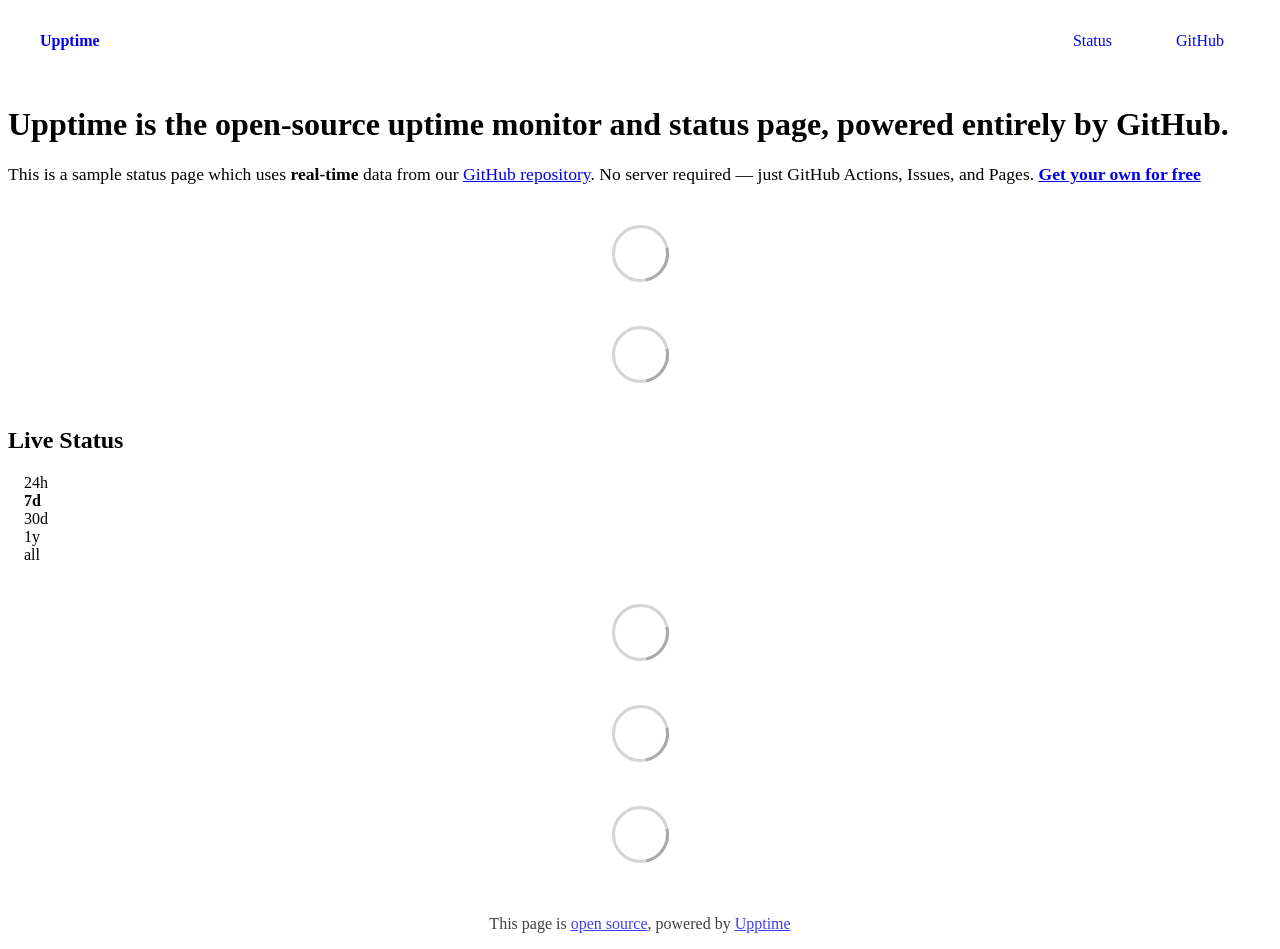
==== index.html @ 38c6c162 "Initialize gh-pages" ====
<!DOCTYPE html> <html lang=en> <head> <meta charset=utf-8> <meta content="width=device-width,initial-scale=1" name=viewport> <meta content=#333333 name=theme-color> <base href=/ > <link href=manifest.json rel=manifest crossorigin=use-credentials> <script>__SAPPER__={baseUrl:"",preloaded:[void 0,{}]};if('serviceWorker' in navigator)navigator.serviceWorker.register('/service-worker.js');(function(){try{eval("async function x(){}");var main="/client/client.cb2ce152.js"}catch(e){main="/client/legacy/client.206c30a7.js"};var s=document.createElement("script");try{new Function("if(0)import('')")();s.src=main;s.type="module";s.crossOrigin="use-credentials";}catch(e){s.src="/client/shimport@2.0.5.js";s.setAttribute("data-main",main);}document.head.appendChild(s);}());</script> <link href=client/client-31a52aa5.css rel=stylesheet><link href=client/createOctokit-a85f76c7.css rel=stylesheet><link href=client/index-b0b6455a.css rel=stylesheet> <title>Upptime</title> <script>// If `prefers-color-scheme` is not supported, fall back to light mode.
      // In this case, light.css will be downloaded with `highest` priority.
      if (typeof window !== "undefined" && typeof document !== "undefined" && "matchMedia" in window && window.matchMedia('(prefers-color-scheme: dark)').media === 'not all') {
        document.documentElement.style.display = 'none';
        document.head.insertAdjacentHTML(
          'beforeend',
          '<link rel="stylesheet" href={`${config.path}/themes/light.css`} onload="document.documentElement.style.display = \'\'">',
        );
      } </script> <link href=https://demo.upptime.js.org/themes/light.css rel=stylesheet media=(prefers-color-scheme:light)> <link href=https://demo.upptime.js.org/themes/dark.css rel=stylesheet media=(prefers-color-scheme:dark)><link href=https://demo.upptime.js.org/global.css rel=stylesheet><link href=https://raw.githubusercontent.com/upptime/upptime/master/assets/upptime-icon.svg rel=icon type=image/svg><link href=/logo-192.png rel=icon type=image/png> <link href=/client/client.cb2ce152.js rel=modulepreload as=script crossorigin=use-credentials><link href=/client/client-31a52aa5.css rel=preload as=style><link href=/client/index.ce250b01.js rel=modulepreload as=script crossorigin=use-credentials><link href=/client/createOctokit.9f2df773.js rel=modulepreload as=script crossorigin=use-credentials><link href=/client/inject_styles.803b7e80.js rel=modulepreload as=script crossorigin=use-credentials><link href=/client/createOctokit-a85f76c7.css rel=preload as=style><link href=/client/index-b0b6455a.css rel=preload as=style></head> <body> <div id=sapper> <nav class=svelte-a08hsz><div class="svelte-a08hsz container"><div><a href=https://demo.upptime.js.org class="svelte-a08hsz logo"><img alt="" class=svelte-a08hsz src=https://raw.githubusercontent.com/upptime/upptime.js.org/master/static/img/icon.svg> <div>Upptime</div></a></div> <ul class=svelte-a08hsz><li><a href=/ class=svelte-a08hsz target=_self aria-current=page>Status</a> <li><a href=https://github.com/upptime/upptime class=svelte-a08hsz target=_self>GitHub</a> </li> </ul></div> </nav> <main class=container> <header class=svelte-ngkazm><h1><strong>Upptime</strong> is the open-source uptime monitor and status page, powered entirely by GitHub.</h1> <p class="svelte-ngkazm lead">This is a sample status page which uses <strong>real-time</strong> data from our <a href=https://github.com/upptime/upptime>GitHub repository</a>. No server required — just GitHub Actions, Issues, and Pages. <a href=https://github.com/upptime/upptime><strong>Get your own for free</strong></a></header> <section class=svelte-8lnl4f><div class="svelte-68jxue loading"><svg class=svelte-68jxue height=38 stroke=#aaa width=38 xmlns=http://www.w3.org/2000/svg><g fill=none fill-rule=evenodd><g stroke-width=2 transform="translate(1 1)"><circle cx=18 cy=18 r=18 stroke-opacity=.5></circle><path d="M36 18c0-9.94-8.06-18-18-18"><animateTransform attributeName=transform dur=1s from="0 18 18" repeatCount=indefinite to="360 18 18" type=rotate></animateTransform></path></g></g></svg></div> </section> <section class=svelte-8lnl4f><div class="svelte-68jxue loading"><svg class=svelte-68jxue height=38 stroke=#aaa width=38 xmlns=http://www.w3.org/2000/svg><g fill=none fill-rule=evenodd><g stroke-width=2 transform="translate(1 1)"><circle cx=18 cy=18 r=18 stroke-opacity=.5></circle><path d="M36 18c0-9.94-8.06-18-18-18"><animateTransform attributeName=transform dur=1s from="0 18 18" repeatCount=indefinite to="360 18 18" type=rotate></animateTransform></path></g></g></svg></div> </section> <div class="svelte-fqsq6s f changed"><h2>Live Status</h2> <form class="svelte-fqsq6s f r"><div><input class=svelte-fqsq6s id=data_day name=d type=radio value=day><label class=svelte-fqsq6s for=data_day>24h</label></div> <div><input class=svelte-fqsq6s id=data_week name=d type=radio value=week checked><label class=svelte-fqsq6s for=data_week>7d</label></div> <div><input class=svelte-fqsq6s id=data_month name=d type=radio value=month><label class=svelte-fqsq6s for=data_month>30d</label></div> <div><input class=svelte-fqsq6s id=data_year name=d type=radio value=year><label class=svelte-fqsq6s for=data_year>1y</label></div> <div><input class=svelte-fqsq6s id=data_all name=d type=radio value=all><label class=svelte-fqsq6s for=data_all>all</label></div></form></div> <section class="svelte-fqsq6s live-status"><div class="svelte-68jxue loading"><svg class=svelte-68jxue height=38 stroke=#aaa width=38 xmlns=http://www.w3.org/2000/svg><g fill=none fill-rule=evenodd><g stroke-width=2 transform="translate(1 1)"><circle cx=18 cy=18 r=18 stroke-opacity=.5></circle><path d="M36 18c0-9.94-8.06-18-18-18"><animateTransform attributeName=transform dur=1s from="0 18 18" repeatCount=indefinite to="360 18 18" type=rotate></animateTransform></path></g></g></svg></div> </section> <section><div class="svelte-68jxue loading"><svg class=svelte-68jxue height=38 stroke=#aaa width=38 xmlns=http://www.w3.org/2000/svg><g fill=none fill-rule=evenodd><g stroke-width=2 transform="translate(1 1)"><circle cx=18 cy=18 r=18 stroke-opacity=.5></circle><path d="M36 18c0-9.94-8.06-18-18-18"><animateTransform attributeName=transform dur=1s from="0 18 18" repeatCount=indefinite to="360 18 18" type=rotate></animateTransform></path></g></g></svg></div> </section> <section><div class="svelte-68jxue loading"><svg class=svelte-68jxue height=38 stroke=#aaa width=38 xmlns=http://www.w3.org/2000/svg><g fill=none fill-rule=evenodd><g stroke-width=2 transform="translate(1 1)"><circle cx=18 cy=18 r=18 stroke-opacity=.5></circle><path d="M36 18c0-9.94-8.06-18-18-18"><animateTransform attributeName=transform dur=1s from="0 18 18" repeatCount=indefinite to="360 18 18" type=rotate></animateTransform></path></g></g></svg></div></section></main> <footer class=svelte-jbr799><p>This page is <a href=https://github.com/upptime/upptime>open source</a>, powered by <a href=https://upptime.js.org>Upptime</a></p> </footer></div> <script> try {
        if (typeof window !== "undefined" && window.navigator && navigator.serviceWorker) {
          navigator.serviceWorker.getRegistrations().then(function (registrations) {
            for (let registration of registrations) {
              registration.unregister();
            }
          });
        }
        if (typeof window !== "undefined" && "caches" in window) {
          caches.keys().then(function (keyList) {
            return Promise.all(
              keyList.map(function (key) {
                return caches.delete(key);
              })
            );
          });
        }
      } catch (error) {} </script>
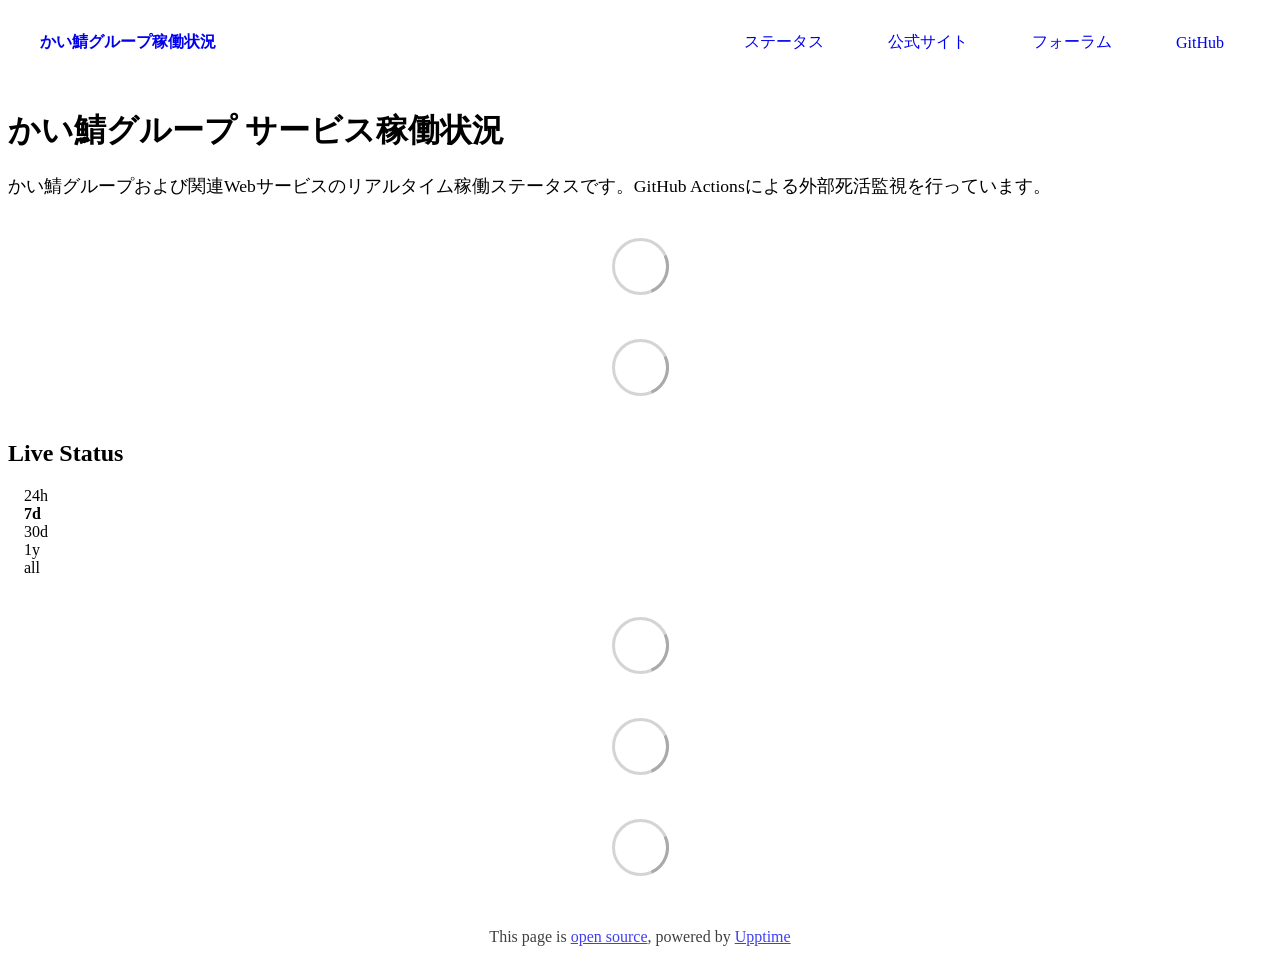
==== commit 846b80ca: "deploy: 289911c2d3d0921950e927e73926562efce02625" ====
--- a/index.html
+++ b/index.html
@@ -1,4 +1,4 @@
-<!DOCTYPE html> <html lang=en> <head> <meta charset=utf-8> <meta content="width=device-width,initial-scale=1" name=viewport> <meta content=#333333 name=theme-color> <base href=/ > <link href=manifest.json rel=manifest crossorigin=use-credentials> <script>__SAPPER__={baseUrl:"",preloaded:[void 0,{}]};if('serviceWorker' in navigator)navigator.serviceWorker.register('/service-worker.js');(function(){try{eval("async function x(){}");var main="/client/client.cb2ce152.js"}catch(e){main="/client/legacy/client.206c30a7.js"};var s=document.createElement("script");try{new Function("if(0)import('')")();s.src=main;s.type="module";s.crossOrigin="use-credentials";}catch(e){s.src="/client/shimport@2.0.5.js";s.setAttribute("data-main",main);}document.head.appendChild(s);}());</script> <link href=client/client-31a52aa5.css rel=stylesheet><link href=client/createOctokit-a85f76c7.css rel=stylesheet><link href=client/index-b0b6455a.css rel=stylesheet> <title>Upptime</title> <script>// If `prefers-color-scheme` is not supported, fall back to light mode.
+<!DOCTYPE html> <html lang=en> <head> <meta charset=utf-8> <meta content="width=device-width,initial-scale=1" name=viewport> <meta content=#333333 name=theme-color> <base href=/ > <link href=manifest.json rel=manifest crossorigin=use-credentials> <script>__SAPPER__={baseUrl:"",preloaded:[void 0,{}]};if('serviceWorker' in navigator)navigator.serviceWorker.register('/service-worker.js');(function(){try{eval("async function x(){}");var main="/client/client.0c1a3794.js"}catch(e){main="/client/legacy/client.a9c2f6bb.js"};var s=document.createElement("script");try{new Function("if(0)import('')")();s.src=main;s.type="module";s.crossOrigin="use-credentials";}catch(e){s.src="/client/shimport@2.0.5.js";s.setAttribute("data-main",main);}document.head.appendChild(s);}());</script> <link href=client/client-31a52aa5.css rel=stylesheet><link href=client/createOctokit-a85f76c7.css rel=stylesheet><link href=client/index-b0b6455a.css rel=stylesheet> <title>かい鯖グループ稼働状況</title> <script>// If `prefers-color-scheme` is not supported, fall back to light mode.
       // In this case, light.css will be downloaded with `highest` priority.
       if (typeof window !== "undefined" && typeof document !== "undefined" && "matchMedia" in window && window.matchMedia('(prefers-color-scheme: dark)').media === 'not all') {
         document.documentElement.style.display = 'none';
@@ -6,7 +6,7 @@
           'beforeend',
           '<link rel="stylesheet" href={`${config.path}/themes/light.css`} onload="document.documentElement.style.display = \'\'">',
         );
-      } </script> <link href=https://demo.upptime.js.org/themes/light.css rel=stylesheet media=(prefers-color-scheme:light)> <link href=https://demo.upptime.js.org/themes/dark.css rel=stylesheet media=(prefers-color-scheme:dark)><link href=https://demo.upptime.js.org/global.css rel=stylesheet><link href=https://raw.githubusercontent.com/upptime/upptime/master/assets/upptime-icon.svg rel=icon type=image/svg><link href=/logo-192.png rel=icon type=image/png> <link href=/client/client.cb2ce152.js rel=modulepreload as=script crossorigin=use-credentials><link href=/client/client-31a52aa5.css rel=preload as=style><link href=/client/index.ce250b01.js rel=modulepreload as=script crossorigin=use-credentials><link href=/client/createOctokit.9f2df773.js rel=modulepreload as=script crossorigin=use-credentials><link href=/client/inject_styles.803b7e80.js rel=modulepreload as=script crossorigin=use-credentials><link href=/client/createOctokit-a85f76c7.css rel=preload as=style><link href=/client/index-b0b6455a.css rel=preload as=style></head> <body> <div id=sapper> <nav class=svelte-a08hsz><div class="svelte-a08hsz container"><div><a href=https://demo.upptime.js.org class="svelte-a08hsz logo"><img alt="" class=svelte-a08hsz src=https://raw.githubusercontent.com/upptime/upptime.js.org/master/static/img/icon.svg> <div>Upptime</div></a></div> <ul class=svelte-a08hsz><li><a href=/ class=svelte-a08hsz target=_self aria-current=page>Status</a> <li><a href=https://github.com/upptime/upptime class=svelte-a08hsz target=_self>GitHub</a> </li> </ul></div> </nav> <main class=container> <header class=svelte-ngkazm><h1><strong>Upptime</strong> is the open-source uptime monitor and status page, powered entirely by GitHub.</h1> <p class="svelte-ngkazm lead">This is a sample status page which uses <strong>real-time</strong> data from our <a href=https://github.com/upptime/upptime>GitHub repository</a>. No server required — just GitHub Actions, Issues, and Pages. <a href=https://github.com/upptime/upptime><strong>Get your own for free</strong></a></header> <section class=svelte-8lnl4f><div class="svelte-68jxue loading"><svg class=svelte-68jxue height=38 stroke=#aaa width=38 xmlns=http://www.w3.org/2000/svg><g fill=none fill-rule=evenodd><g stroke-width=2 transform="translate(1 1)"><circle cx=18 cy=18 r=18 stroke-opacity=.5></circle><path d="M36 18c0-9.94-8.06-18-18-18"><animateTransform attributeName=transform dur=1s from="0 18 18" repeatCount=indefinite to="360 18 18" type=rotate></animateTransform></path></g></g></svg></div> </section> <section class=svelte-8lnl4f><div class="svelte-68jxue loading"><svg class=svelte-68jxue height=38 stroke=#aaa width=38 xmlns=http://www.w3.org/2000/svg><g fill=none fill-rule=evenodd><g stroke-width=2 transform="translate(1 1)"><circle cx=18 cy=18 r=18 stroke-opacity=.5></circle><path d="M36 18c0-9.94-8.06-18-18-18"><animateTransform attributeName=transform dur=1s from="0 18 18" repeatCount=indefinite to="360 18 18" type=rotate></animateTransform></path></g></g></svg></div> </section> <div class="svelte-fqsq6s f changed"><h2>Live Status</h2> <form class="svelte-fqsq6s f r"><div><input class=svelte-fqsq6s id=data_day name=d type=radio value=day><label class=svelte-fqsq6s for=data_day>24h</label></div> <div><input class=svelte-fqsq6s id=data_week name=d type=radio value=week checked><label class=svelte-fqsq6s for=data_week>7d</label></div> <div><input class=svelte-fqsq6s id=data_month name=d type=radio value=month><label class=svelte-fqsq6s for=data_month>30d</label></div> <div><input class=svelte-fqsq6s id=data_year name=d type=radio value=year><label class=svelte-fqsq6s for=data_year>1y</label></div> <div><input class=svelte-fqsq6s id=data_all name=d type=radio value=all><label class=svelte-fqsq6s for=data_all>all</label></div></form></div> <section class="svelte-fqsq6s live-status"><div class="svelte-68jxue loading"><svg class=svelte-68jxue height=38 stroke=#aaa width=38 xmlns=http://www.w3.org/2000/svg><g fill=none fill-rule=evenodd><g stroke-width=2 transform="translate(1 1)"><circle cx=18 cy=18 r=18 stroke-opacity=.5></circle><path d="M36 18c0-9.94-8.06-18-18-18"><animateTransform attributeName=transform dur=1s from="0 18 18" repeatCount=indefinite to="360 18 18" type=rotate></animateTransform></path></g></g></svg></div> </section> <section><div class="svelte-68jxue loading"><svg class=svelte-68jxue height=38 stroke=#aaa width=38 xmlns=http://www.w3.org/2000/svg><g fill=none fill-rule=evenodd><g stroke-width=2 transform="translate(1 1)"><circle cx=18 cy=18 r=18 stroke-opacity=.5></circle><path d="M36 18c0-9.94-8.06-18-18-18"><animateTransform attributeName=transform dur=1s from="0 18 18" repeatCount=indefinite to="360 18 18" type=rotate></animateTransform></path></g></g></svg></div> </section> <section><div class="svelte-68jxue loading"><svg class=svelte-68jxue height=38 stroke=#aaa width=38 xmlns=http://www.w3.org/2000/svg><g fill=none fill-rule=evenodd><g stroke-width=2 transform="translate(1 1)"><circle cx=18 cy=18 r=18 stroke-opacity=.5></circle><path d="M36 18c0-9.94-8.06-18-18-18"><animateTransform attributeName=transform dur=1s from="0 18 18" repeatCount=indefinite to="360 18 18" type=rotate></animateTransform></path></g></g></svg></div></section></main> <footer class=svelte-jbr799><p>This page is <a href=https://github.com/upptime/upptime>open source</a>, powered by <a href=https://upptime.js.org>Upptime</a></p> </footer></div> <script> try {
+      } </script> <link href=https://status.kaisaba.net/themes/light.css rel=stylesheet media=(prefers-color-scheme:light)> <link href=https://status.kaisaba.net/themes/dark.css rel=stylesheet media=(prefers-color-scheme:dark)><link href=https://status.kaisaba.net/global.css rel=stylesheet><link href=https://raw.githubusercontent.com/upptime/upptime/master/assets/upptime-icon.svg rel=icon type=image/svg><link href=/logo-192.png rel=icon type=image/png> <link href=/client/client.0c1a3794.js rel=modulepreload as=script crossorigin=use-credentials><link href=/client/client-31a52aa5.css rel=preload as=style><link href=/client/index.7dce96eb.js rel=modulepreload as=script crossorigin=use-credentials><link href=/client/createOctokit.a8f90a62.js rel=modulepreload as=script crossorigin=use-credentials><link href=/client/inject_styles.803b7e80.js rel=modulepreload as=script crossorigin=use-credentials><link href=/client/createOctokit-a85f76c7.css rel=preload as=style><link href=/client/index-b0b6455a.css rel=preload as=style></head> <body> <div id=sapper> <nav class=svelte-a08hsz><div class="svelte-a08hsz container"><div><a href=https://status.kaisaba.net class="svelte-a08hsz logo"><img alt="" class=svelte-a08hsz src=https://raw.githubusercontent.com/upptime/upptime.js.org/master/static/img/icon.svg> <div>かい鯖グループ稼働状況</div></a></div> <ul class=svelte-a08hsz><li><a href=/ class=svelte-a08hsz target=_self aria-current=page>ステータス</a> <li><a href=https://kaisaba.net class=svelte-a08hsz target=_self>公式サイト</a> <li><a href=https://forum.kaisaba.net class=svelte-a08hsz target=_self>フォーラム</a> <li><a href=https://github.com/kaisaba-group/status class=svelte-a08hsz target=_self>GitHub</a> </li> </ul></div> </nav> <main class=container> <header class=svelte-ngkazm><h1><strong>かい鯖グループ サービス稼働状況</strong></h1> <p class="svelte-ngkazm lead">かい鯖グループおよび関連Webサービスのリアルタイム稼働ステータスです。GitHub Actionsによる外部死活監視を行っています。</header> <section class=svelte-8lnl4f><div class="svelte-68jxue loading"><svg class=svelte-68jxue height=38 stroke=#aaa width=38 xmlns=http://www.w3.org/2000/svg><g fill=none fill-rule=evenodd><g stroke-width=2 transform="translate(1 1)"><circle cx=18 cy=18 r=18 stroke-opacity=.5></circle><path d="M36 18c0-9.94-8.06-18-18-18"><animateTransform attributeName=transform dur=1s from="0 18 18" repeatCount=indefinite to="360 18 18" type=rotate></animateTransform></path></g></g></svg></div> </section> <section class=svelte-8lnl4f><div class="svelte-68jxue loading"><svg class=svelte-68jxue height=38 stroke=#aaa width=38 xmlns=http://www.w3.org/2000/svg><g fill=none fill-rule=evenodd><g stroke-width=2 transform="translate(1 1)"><circle cx=18 cy=18 r=18 stroke-opacity=.5></circle><path d="M36 18c0-9.94-8.06-18-18-18"><animateTransform attributeName=transform dur=1s from="0 18 18" repeatCount=indefinite to="360 18 18" type=rotate></animateTransform></path></g></g></svg></div> </section> <div class="svelte-fqsq6s f changed"><h2>Live Status</h2> <form class="svelte-fqsq6s f r"><div><input class=svelte-fqsq6s id=data_day name=d type=radio value=day><label class=svelte-fqsq6s for=data_day>24h</label></div> <div><input class=svelte-fqsq6s id=data_week name=d type=radio value=week checked><label class=svelte-fqsq6s for=data_week>7d</label></div> <div><input class=svelte-fqsq6s id=data_month name=d type=radio value=month><label class=svelte-fqsq6s for=data_month>30d</label></div> <div><input class=svelte-fqsq6s id=data_year name=d type=radio value=year><label class=svelte-fqsq6s for=data_year>1y</label></div> <div><input class=svelte-fqsq6s id=data_all name=d type=radio value=all><label class=svelte-fqsq6s for=data_all>all</label></div></form></div> <section class="svelte-fqsq6s live-status"><div class="svelte-68jxue loading"><svg class=svelte-68jxue height=38 stroke=#aaa width=38 xmlns=http://www.w3.org/2000/svg><g fill=none fill-rule=evenodd><g stroke-width=2 transform="translate(1 1)"><circle cx=18 cy=18 r=18 stroke-opacity=.5></circle><path d="M36 18c0-9.94-8.06-18-18-18"><animateTransform attributeName=transform dur=1s from="0 18 18" repeatCount=indefinite to="360 18 18" type=rotate></animateTransform></path></g></g></svg></div> </section> <section><div class="svelte-68jxue loading"><svg class=svelte-68jxue height=38 stroke=#aaa width=38 xmlns=http://www.w3.org/2000/svg><g fill=none fill-rule=evenodd><g stroke-width=2 transform="translate(1 1)"><circle cx=18 cy=18 r=18 stroke-opacity=.5></circle><path d="M36 18c0-9.94-8.06-18-18-18"><animateTransform attributeName=transform dur=1s from="0 18 18" repeatCount=indefinite to="360 18 18" type=rotate></animateTransform></path></g></g></svg></div> </section> <section><div class="svelte-68jxue loading"><svg class=svelte-68jxue height=38 stroke=#aaa width=38 xmlns=http://www.w3.org/2000/svg><g fill=none fill-rule=evenodd><g stroke-width=2 transform="translate(1 1)"><circle cx=18 cy=18 r=18 stroke-opacity=.5></circle><path d="M36 18c0-9.94-8.06-18-18-18"><animateTransform attributeName=transform dur=1s from="0 18 18" repeatCount=indefinite to="360 18 18" type=rotate></animateTransform></path></g></g></svg></div></section></main> <footer class=svelte-jbr799><p>This page is <a href=https://github.com/kaisaba-group/status>open source</a>, powered by <a href=https://upptime.js.org>Upptime</a></p> </footer></div> <script> try {
         if (typeof window !== "undefined" && window.navigator && navigator.serviceWorker) {
           navigator.serviceWorker.getRegistrations().then(function (registrations) {
             for (let registration of registrations) {
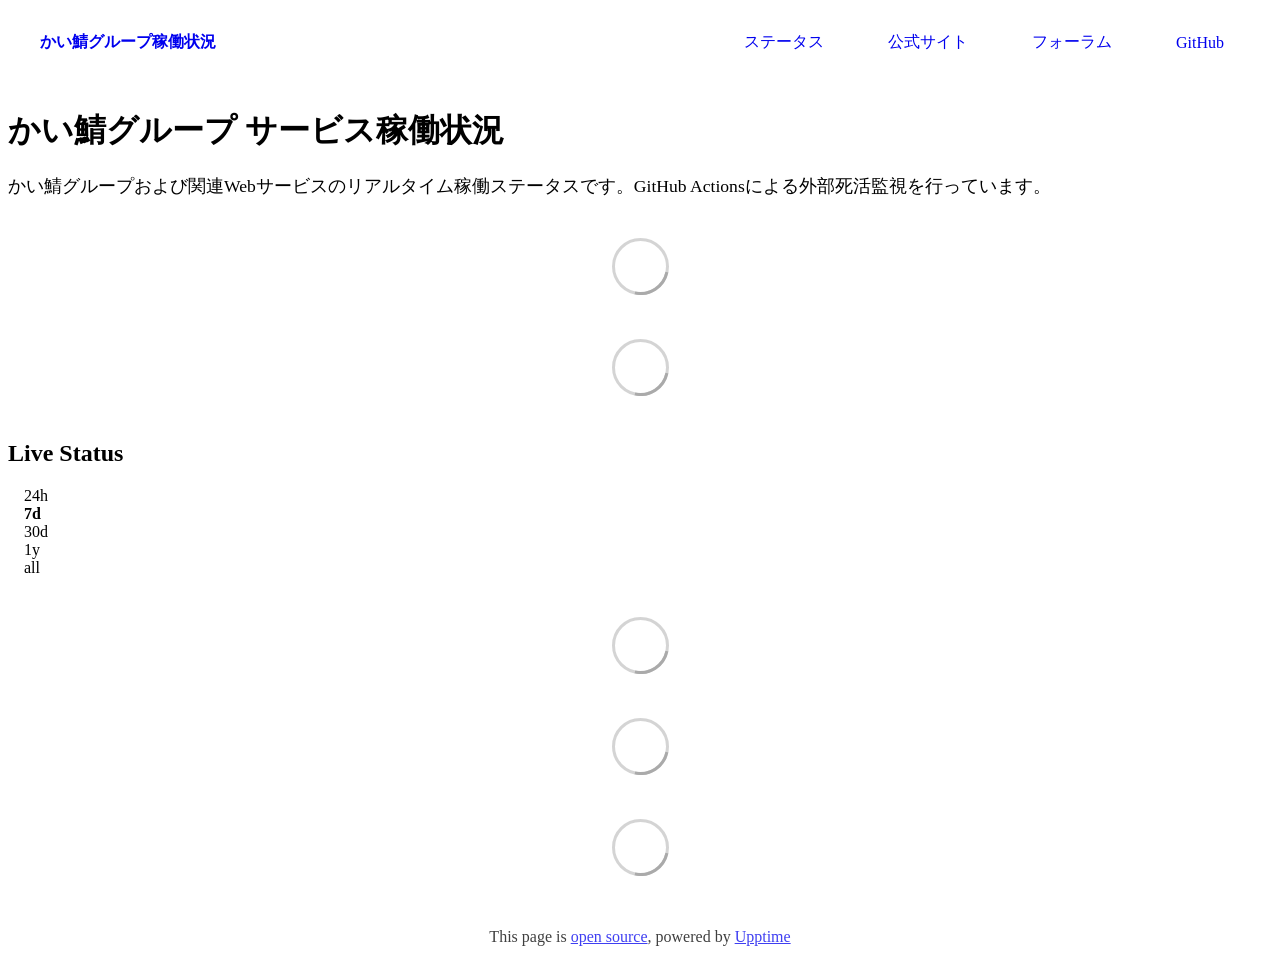
==== commit 87c2f2f6: "deploy: a3c8a5b652b4d539756b7cdc7f99b1aa0901cbee" ====
--- a/index.html
+++ b/index.html
@@ -1,4 +1,4 @@
-<!DOCTYPE html> <html lang=en> <head> <meta charset=utf-8> <meta content="width=device-width,initial-scale=1" name=viewport> <meta content=#333333 name=theme-color> <base href=/ > <link href=manifest.json rel=manifest crossorigin=use-credentials> <script>__SAPPER__={baseUrl:"",preloaded:[void 0,{}]};if('serviceWorker' in navigator)navigator.serviceWorker.register('/service-worker.js');(function(){try{eval("async function x(){}");var main="/client/client.0c1a3794.js"}catch(e){main="/client/legacy/client.a9c2f6bb.js"};var s=document.createElement("script");try{new Function("if(0)import('')")();s.src=main;s.type="module";s.crossOrigin="use-credentials";}catch(e){s.src="/client/shimport@2.0.5.js";s.setAttribute("data-main",main);}document.head.appendChild(s);}());</script> <link href=client/client-31a52aa5.css rel=stylesheet><link href=client/createOctokit-a85f76c7.css rel=stylesheet><link href=client/index-b0b6455a.css rel=stylesheet> <title>かい鯖グループ稼働状況</title> <script>// If `prefers-color-scheme` is not supported, fall back to light mode.
+<!DOCTYPE html> <html lang=en> <head> <meta charset=utf-8> <meta content="width=device-width,initial-scale=1" name=viewport> <meta content=#333333 name=theme-color> <base href=/ > <link href=manifest.json rel=manifest crossorigin=use-credentials> <script>__SAPPER__={baseUrl:"",preloaded:[void 0,{}]};if('serviceWorker' in navigator)navigator.serviceWorker.register('/service-worker.js');(function(){try{eval("async function x(){}");var main="/client/client.c430a259.js"}catch(e){main="/client/legacy/client.269d655a.js"};var s=document.createElement("script");try{new Function("if(0)import('')")();s.src=main;s.type="module";s.crossOrigin="use-credentials";}catch(e){s.src="/client/shimport@2.0.5.js";s.setAttribute("data-main",main);}document.head.appendChild(s);}());</script> <link href=client/client-31a52aa5.css rel=stylesheet><link href=client/createOctokit-a85f76c7.css rel=stylesheet><link href=client/index-b0b6455a.css rel=stylesheet> <title>かい鯖グループ稼働状況</title> <script>// If `prefers-color-scheme` is not supported, fall back to light mode.
       // In this case, light.css will be downloaded with `highest` priority.
       if (typeof window !== "undefined" && typeof document !== "undefined" && "matchMedia" in window && window.matchMedia('(prefers-color-scheme: dark)').media === 'not all') {
         document.documentElement.style.display = 'none';
@@ -6,7 +6,7 @@
           'beforeend',
           '<link rel="stylesheet" href={`${config.path}/themes/light.css`} onload="document.documentElement.style.display = \'\'">',
         );
-      } </script> <link href=https://status.kaisaba.net/themes/light.css rel=stylesheet media=(prefers-color-scheme:light)> <link href=https://status.kaisaba.net/themes/dark.css rel=stylesheet media=(prefers-color-scheme:dark)><link href=https://status.kaisaba.net/global.css rel=stylesheet><link href=https://raw.githubusercontent.com/upptime/upptime/master/assets/upptime-icon.svg rel=icon type=image/svg><link href=/logo-192.png rel=icon type=image/png> <link href=/client/client.0c1a3794.js rel=modulepreload as=script crossorigin=use-credentials><link href=/client/client-31a52aa5.css rel=preload as=style><link href=/client/index.7dce96eb.js rel=modulepreload as=script crossorigin=use-credentials><link href=/client/createOctokit.a8f90a62.js rel=modulepreload as=script crossorigin=use-credentials><link href=/client/inject_styles.803b7e80.js rel=modulepreload as=script crossorigin=use-credentials><link href=/client/createOctokit-a85f76c7.css rel=preload as=style><link href=/client/index-b0b6455a.css rel=preload as=style></head> <body> <div id=sapper> <nav class=svelte-a08hsz><div class="svelte-a08hsz container"><div><a href=https://status.kaisaba.net class="svelte-a08hsz logo"><img alt="" class=svelte-a08hsz src=https://raw.githubusercontent.com/upptime/upptime.js.org/master/static/img/icon.svg> <div>かい鯖グループ稼働状況</div></a></div> <ul class=svelte-a08hsz><li><a href=/ class=svelte-a08hsz target=_self aria-current=page>ステータス</a> <li><a href=https://kaisaba.net class=svelte-a08hsz target=_self>公式サイト</a> <li><a href=https://forum.kaisaba.net class=svelte-a08hsz target=_self>フォーラム</a> <li><a href=https://github.com/kaisaba-group/status class=svelte-a08hsz target=_self>GitHub</a> </li> </ul></div> </nav> <main class=container> <header class=svelte-ngkazm><h1><strong>かい鯖グループ サービス稼働状況</strong></h1> <p class="svelte-ngkazm lead">かい鯖グループおよび関連Webサービスのリアルタイム稼働ステータスです。GitHub Actionsによる外部死活監視を行っています。</header> <section class=svelte-8lnl4f><div class="svelte-68jxue loading"><svg class=svelte-68jxue height=38 stroke=#aaa width=38 xmlns=http://www.w3.org/2000/svg><g fill=none fill-rule=evenodd><g stroke-width=2 transform="translate(1 1)"><circle cx=18 cy=18 r=18 stroke-opacity=.5></circle><path d="M36 18c0-9.94-8.06-18-18-18"><animateTransform attributeName=transform dur=1s from="0 18 18" repeatCount=indefinite to="360 18 18" type=rotate></animateTransform></path></g></g></svg></div> </section> <section class=svelte-8lnl4f><div class="svelte-68jxue loading"><svg class=svelte-68jxue height=38 stroke=#aaa width=38 xmlns=http://www.w3.org/2000/svg><g fill=none fill-rule=evenodd><g stroke-width=2 transform="translate(1 1)"><circle cx=18 cy=18 r=18 stroke-opacity=.5></circle><path d="M36 18c0-9.94-8.06-18-18-18"><animateTransform attributeName=transform dur=1s from="0 18 18" repeatCount=indefinite to="360 18 18" type=rotate></animateTransform></path></g></g></svg></div> </section> <div class="svelte-fqsq6s f changed"><h2>Live Status</h2> <form class="svelte-fqsq6s f r"><div><input class=svelte-fqsq6s id=data_day name=d type=radio value=day><label class=svelte-fqsq6s for=data_day>24h</label></div> <div><input class=svelte-fqsq6s id=data_week name=d type=radio value=week checked><label class=svelte-fqsq6s for=data_week>7d</label></div> <div><input class=svelte-fqsq6s id=data_month name=d type=radio value=month><label class=svelte-fqsq6s for=data_month>30d</label></div> <div><input class=svelte-fqsq6s id=data_year name=d type=radio value=year><label class=svelte-fqsq6s for=data_year>1y</label></div> <div><input class=svelte-fqsq6s id=data_all name=d type=radio value=all><label class=svelte-fqsq6s for=data_all>all</label></div></form></div> <section class="svelte-fqsq6s live-status"><div class="svelte-68jxue loading"><svg class=svelte-68jxue height=38 stroke=#aaa width=38 xmlns=http://www.w3.org/2000/svg><g fill=none fill-rule=evenodd><g stroke-width=2 transform="translate(1 1)"><circle cx=18 cy=18 r=18 stroke-opacity=.5></circle><path d="M36 18c0-9.94-8.06-18-18-18"><animateTransform attributeName=transform dur=1s from="0 18 18" repeatCount=indefinite to="360 18 18" type=rotate></animateTransform></path></g></g></svg></div> </section> <section><div class="svelte-68jxue loading"><svg class=svelte-68jxue height=38 stroke=#aaa width=38 xmlns=http://www.w3.org/2000/svg><g fill=none fill-rule=evenodd><g stroke-width=2 transform="translate(1 1)"><circle cx=18 cy=18 r=18 stroke-opacity=.5></circle><path d="M36 18c0-9.94-8.06-18-18-18"><animateTransform attributeName=transform dur=1s from="0 18 18" repeatCount=indefinite to="360 18 18" type=rotate></animateTransform></path></g></g></svg></div> </section> <section><div class="svelte-68jxue loading"><svg class=svelte-68jxue height=38 stroke=#aaa width=38 xmlns=http://www.w3.org/2000/svg><g fill=none fill-rule=evenodd><g stroke-width=2 transform="translate(1 1)"><circle cx=18 cy=18 r=18 stroke-opacity=.5></circle><path d="M36 18c0-9.94-8.06-18-18-18"><animateTransform attributeName=transform dur=1s from="0 18 18" repeatCount=indefinite to="360 18 18" type=rotate></animateTransform></path></g></g></svg></div></section></main> <footer class=svelte-jbr799><p>This page is <a href=https://github.com/kaisaba-group/status>open source</a>, powered by <a href=https://upptime.js.org>Upptime</a></p> </footer></div> <script> try {
+      } </script> <link href=https://status.kaisaba.net/themes/light.css rel=stylesheet media=(prefers-color-scheme:light)> <link href=https://status.kaisaba.net/themes/dark.css rel=stylesheet media=(prefers-color-scheme:dark)><link href=https://status.kaisaba.net/global.css rel=stylesheet><link href=https://raw.githubusercontent.com/upptime/upptime/master/assets/upptime-icon.svg rel=icon type=image/svg><link href=/logo-192.png rel=icon type=image/png> <link href=/client/client.c430a259.js rel=modulepreload as=script crossorigin=use-credentials><link href=/client/client-31a52aa5.css rel=preload as=style><link href=/client/index.991ddbfd.js rel=modulepreload as=script crossorigin=use-credentials><link href=/client/createOctokit.0e069e49.js rel=modulepreload as=script crossorigin=use-credentials><link href=/client/inject_styles.803b7e80.js rel=modulepreload as=script crossorigin=use-credentials><link href=/client/createOctokit-a85f76c7.css rel=preload as=style><link href=/client/index-b0b6455a.css rel=preload as=style></head> <body> <div id=sapper> <nav class=svelte-a08hsz><div class="svelte-a08hsz container"><div><a href=https://status.kaisaba.net class="svelte-a08hsz logo"><img alt="" class=svelte-a08hsz src=https://raw.githubusercontent.com/kaisaba-group/status/master/assets/kaisaba-group.svg> <div>かい鯖グループ稼働状況</div></a></div> <ul class=svelte-a08hsz><li><a href=/ class=svelte-a08hsz target=_self aria-current=page>ステータス</a> <li><a href=https://kaisaba.net class=svelte-a08hsz target=_self>公式サイト</a> <li><a href=https://forum.kaisaba.net class=svelte-a08hsz target=_self>フォーラム</a> <li><a href=https://github.com/kaisaba-group/status class=svelte-a08hsz target=_self>GitHub</a> </li> </ul></div> </nav> <main class=container> <header class=svelte-ngkazm><h1><strong>かい鯖グループ サービス稼働状況</strong></h1> <p class="svelte-ngkazm lead">かい鯖グループおよび関連Webサービスのリアルタイム稼働ステータスです。GitHub Actionsによる外部死活監視を行っています。</header> <section class=svelte-8lnl4f><div class="svelte-68jxue loading"><svg class=svelte-68jxue height=38 stroke=#aaa width=38 xmlns=http://www.w3.org/2000/svg><g fill=none fill-rule=evenodd><g stroke-width=2 transform="translate(1 1)"><circle cx=18 cy=18 r=18 stroke-opacity=.5></circle><path d="M36 18c0-9.94-8.06-18-18-18"><animateTransform attributeName=transform dur=1s from="0 18 18" repeatCount=indefinite to="360 18 18" type=rotate></animateTransform></path></g></g></svg></div> </section> <section class=svelte-8lnl4f><div class="svelte-68jxue loading"><svg class=svelte-68jxue height=38 stroke=#aaa width=38 xmlns=http://www.w3.org/2000/svg><g fill=none fill-rule=evenodd><g stroke-width=2 transform="translate(1 1)"><circle cx=18 cy=18 r=18 stroke-opacity=.5></circle><path d="M36 18c0-9.94-8.06-18-18-18"><animateTransform attributeName=transform dur=1s from="0 18 18" repeatCount=indefinite to="360 18 18" type=rotate></animateTransform></path></g></g></svg></div> </section> <div class="svelte-fqsq6s f changed"><h2>Live Status</h2> <form class="svelte-fqsq6s f r"><div><input class=svelte-fqsq6s id=data_day name=d type=radio value=day><label class=svelte-fqsq6s for=data_day>24h</label></div> <div><input class=svelte-fqsq6s id=data_week name=d type=radio value=week checked><label class=svelte-fqsq6s for=data_week>7d</label></div> <div><input class=svelte-fqsq6s id=data_month name=d type=radio value=month><label class=svelte-fqsq6s for=data_month>30d</label></div> <div><input class=svelte-fqsq6s id=data_year name=d type=radio value=year><label class=svelte-fqsq6s for=data_year>1y</label></div> <div><input class=svelte-fqsq6s id=data_all name=d type=radio value=all><label class=svelte-fqsq6s for=data_all>all</label></div></form></div> <section class="svelte-fqsq6s live-status"><div class="svelte-68jxue loading"><svg class=svelte-68jxue height=38 stroke=#aaa width=38 xmlns=http://www.w3.org/2000/svg><g fill=none fill-rule=evenodd><g stroke-width=2 transform="translate(1 1)"><circle cx=18 cy=18 r=18 stroke-opacity=.5></circle><path d="M36 18c0-9.94-8.06-18-18-18"><animateTransform attributeName=transform dur=1s from="0 18 18" repeatCount=indefinite to="360 18 18" type=rotate></animateTransform></path></g></g></svg></div> </section> <section><div class="svelte-68jxue loading"><svg class=svelte-68jxue height=38 stroke=#aaa width=38 xmlns=http://www.w3.org/2000/svg><g fill=none fill-rule=evenodd><g stroke-width=2 transform="translate(1 1)"><circle cx=18 cy=18 r=18 stroke-opacity=.5></circle><path d="M36 18c0-9.94-8.06-18-18-18"><animateTransform attributeName=transform dur=1s from="0 18 18" repeatCount=indefinite to="360 18 18" type=rotate></animateTransform></path></g></g></svg></div> </section> <section><div class="svelte-68jxue loading"><svg class=svelte-68jxue height=38 stroke=#aaa width=38 xmlns=http://www.w3.org/2000/svg><g fill=none fill-rule=evenodd><g stroke-width=2 transform="translate(1 1)"><circle cx=18 cy=18 r=18 stroke-opacity=.5></circle><path d="M36 18c0-9.94-8.06-18-18-18"><animateTransform attributeName=transform dur=1s from="0 18 18" repeatCount=indefinite to="360 18 18" type=rotate></animateTransform></path></g></g></svg></div></section></main> <footer class=svelte-jbr799><p>This page is <a href=https://github.com/kaisaba-group/status>open source</a>, powered by <a href=https://upptime.js.org>Upptime</a></p> </footer></div> <script> try {
         if (typeof window !== "undefined" && window.navigator && navigator.serviceWorker) {
           navigator.serviceWorker.getRegistrations().then(function (registrations) {
             for (let registration of registrations) {
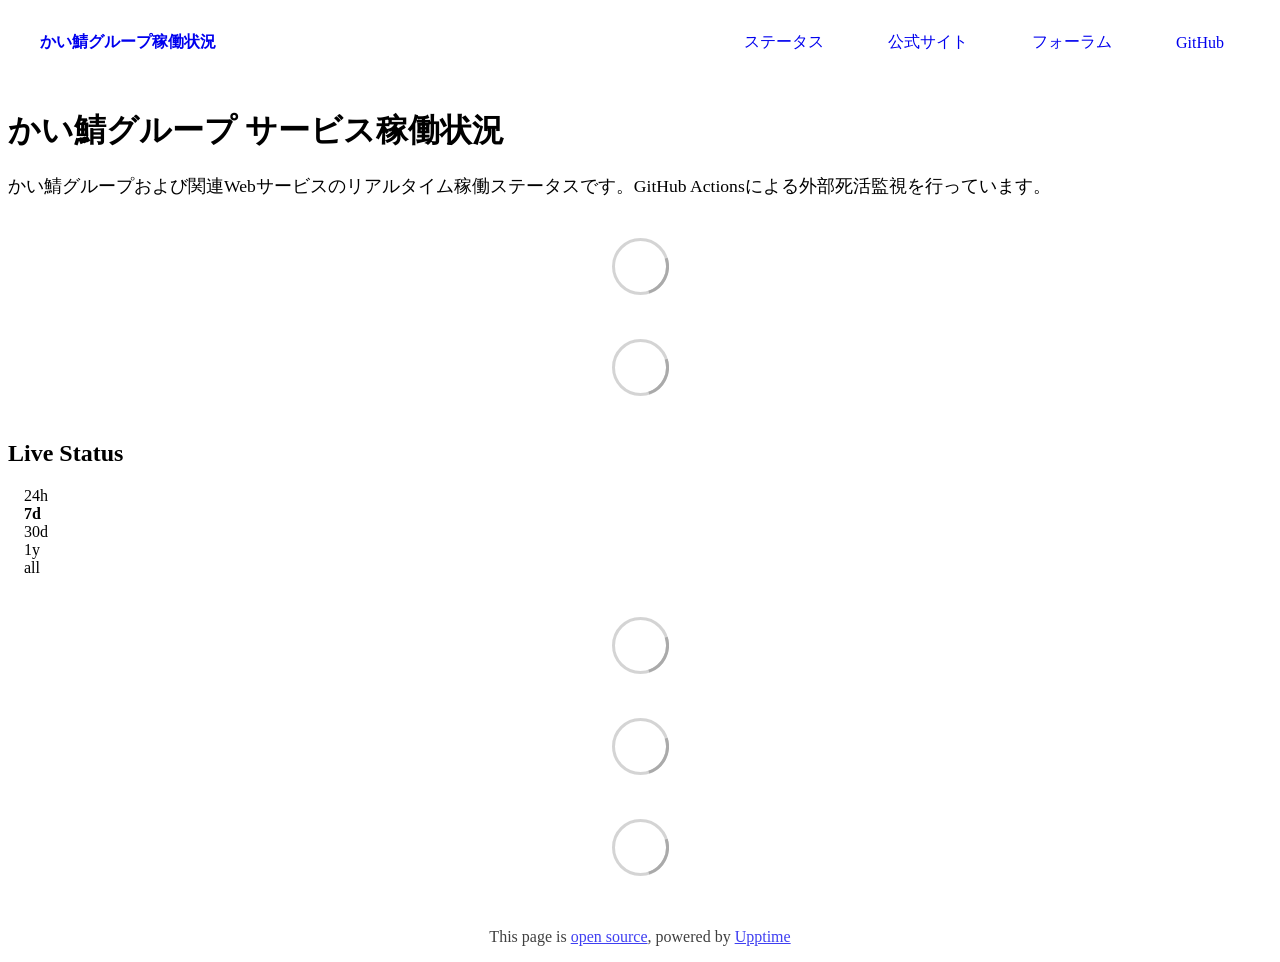
==== commit cebc6780: "deploy: 9928a4ee9457afac4118f08daf7a495fcab18f9c" ====
--- a/index.html
+++ b/index.html
@@ -1,4 +1,4 @@
-<!DOCTYPE html> <html lang=en> <head> <meta charset=utf-8> <meta content="width=device-width,initial-scale=1" name=viewport> <meta content=#333333 name=theme-color> <base href=/ > <link href=manifest.json rel=manifest crossorigin=use-credentials> <script>__SAPPER__={baseUrl:"",preloaded:[void 0,{}]};if('serviceWorker' in navigator)navigator.serviceWorker.register('/service-worker.js');(function(){try{eval("async function x(){}");var main="/client/client.c430a259.js"}catch(e){main="/client/legacy/client.269d655a.js"};var s=document.createElement("script");try{new Function("if(0)import('')")();s.src=main;s.type="module";s.crossOrigin="use-credentials";}catch(e){s.src="/client/shimport@2.0.5.js";s.setAttribute("data-main",main);}document.head.appendChild(s);}());</script> <link href=client/client-31a52aa5.css rel=stylesheet><link href=client/createOctokit-a85f76c7.css rel=stylesheet><link href=client/index-b0b6455a.css rel=stylesheet> <title>かい鯖グループ稼働状況</title> <script>// If `prefers-color-scheme` is not supported, fall back to light mode.
+<!DOCTYPE html> <html lang=en> <head> <meta charset=utf-8> <meta content="width=device-width,initial-scale=1" name=viewport> <meta content=#333333 name=theme-color> <base href=/ > <link href=manifest.json rel=manifest crossorigin=use-credentials> <script>__SAPPER__={baseUrl:"",preloaded:[void 0,{}]};if('serviceWorker' in navigator)navigator.serviceWorker.register('/service-worker.js');(function(){try{eval("async function x(){}");var main="/client/client.4c612d1f.js"}catch(e){main="/client/legacy/client.3307af2a.js"};var s=document.createElement("script");try{new Function("if(0)import('')")();s.src=main;s.type="module";s.crossOrigin="use-credentials";}catch(e){s.src="/client/shimport@2.0.5.js";s.setAttribute("data-main",main);}document.head.appendChild(s);}());</script> <link href=client/client-31a52aa5.css rel=stylesheet><link href=client/createOctokit-a85f76c7.css rel=stylesheet><link href=client/index-b0b6455a.css rel=stylesheet> <title>かい鯖グループ稼働状況</title> <script>// If `prefers-color-scheme` is not supported, fall back to light mode.
       // In this case, light.css will be downloaded with `highest` priority.
       if (typeof window !== "undefined" && typeof document !== "undefined" && "matchMedia" in window && window.matchMedia('(prefers-color-scheme: dark)').media === 'not all') {
         document.documentElement.style.display = 'none';
@@ -6,7 +6,7 @@
           'beforeend',
           '<link rel="stylesheet" href={`${config.path}/themes/light.css`} onload="document.documentElement.style.display = \'\'">',
         );
-      } </script> <link href=https://status.kaisaba.net/themes/light.css rel=stylesheet media=(prefers-color-scheme:light)> <link href=https://status.kaisaba.net/themes/dark.css rel=stylesheet media=(prefers-color-scheme:dark)><link href=https://status.kaisaba.net/global.css rel=stylesheet><link href=https://raw.githubusercontent.com/upptime/upptime/master/assets/upptime-icon.svg rel=icon type=image/svg><link href=/logo-192.png rel=icon type=image/png> <link href=/client/client.c430a259.js rel=modulepreload as=script crossorigin=use-credentials><link href=/client/client-31a52aa5.css rel=preload as=style><link href=/client/index.991ddbfd.js rel=modulepreload as=script crossorigin=use-credentials><link href=/client/createOctokit.0e069e49.js rel=modulepreload as=script crossorigin=use-credentials><link href=/client/inject_styles.803b7e80.js rel=modulepreload as=script crossorigin=use-credentials><link href=/client/createOctokit-a85f76c7.css rel=preload as=style><link href=/client/index-b0b6455a.css rel=preload as=style></head> <body> <div id=sapper> <nav class=svelte-a08hsz><div class="svelte-a08hsz container"><div><a href=https://status.kaisaba.net class="svelte-a08hsz logo"><img alt="" class=svelte-a08hsz src=https://raw.githubusercontent.com/kaisaba-group/status/master/assets/kaisaba-group.svg> <div>かい鯖グループ稼働状況</div></a></div> <ul class=svelte-a08hsz><li><a href=/ class=svelte-a08hsz target=_self aria-current=page>ステータス</a> <li><a href=https://kaisaba.net class=svelte-a08hsz target=_self>公式サイト</a> <li><a href=https://forum.kaisaba.net class=svelte-a08hsz target=_self>フォーラム</a> <li><a href=https://github.com/kaisaba-group/status class=svelte-a08hsz target=_self>GitHub</a> </li> </ul></div> </nav> <main class=container> <header class=svelte-ngkazm><h1><strong>かい鯖グループ サービス稼働状況</strong></h1> <p class="svelte-ngkazm lead">かい鯖グループおよび関連Webサービスのリアルタイム稼働ステータスです。GitHub Actionsによる外部死活監視を行っています。</header> <section class=svelte-8lnl4f><div class="svelte-68jxue loading"><svg class=svelte-68jxue height=38 stroke=#aaa width=38 xmlns=http://www.w3.org/2000/svg><g fill=none fill-rule=evenodd><g stroke-width=2 transform="translate(1 1)"><circle cx=18 cy=18 r=18 stroke-opacity=.5></circle><path d="M36 18c0-9.94-8.06-18-18-18"><animateTransform attributeName=transform dur=1s from="0 18 18" repeatCount=indefinite to="360 18 18" type=rotate></animateTransform></path></g></g></svg></div> </section> <section class=svelte-8lnl4f><div class="svelte-68jxue loading"><svg class=svelte-68jxue height=38 stroke=#aaa width=38 xmlns=http://www.w3.org/2000/svg><g fill=none fill-rule=evenodd><g stroke-width=2 transform="translate(1 1)"><circle cx=18 cy=18 r=18 stroke-opacity=.5></circle><path d="M36 18c0-9.94-8.06-18-18-18"><animateTransform attributeName=transform dur=1s from="0 18 18" repeatCount=indefinite to="360 18 18" type=rotate></animateTransform></path></g></g></svg></div> </section> <div class="svelte-fqsq6s f changed"><h2>Live Status</h2> <form class="svelte-fqsq6s f r"><div><input class=svelte-fqsq6s id=data_day name=d type=radio value=day><label class=svelte-fqsq6s for=data_day>24h</label></div> <div><input class=svelte-fqsq6s id=data_week name=d type=radio value=week checked><label class=svelte-fqsq6s for=data_week>7d</label></div> <div><input class=svelte-fqsq6s id=data_month name=d type=radio value=month><label class=svelte-fqsq6s for=data_month>30d</label></div> <div><input class=svelte-fqsq6s id=data_year name=d type=radio value=year><label class=svelte-fqsq6s for=data_year>1y</label></div> <div><input class=svelte-fqsq6s id=data_all name=d type=radio value=all><label class=svelte-fqsq6s for=data_all>all</label></div></form></div> <section class="svelte-fqsq6s live-status"><div class="svelte-68jxue loading"><svg class=svelte-68jxue height=38 stroke=#aaa width=38 xmlns=http://www.w3.org/2000/svg><g fill=none fill-rule=evenodd><g stroke-width=2 transform="translate(1 1)"><circle cx=18 cy=18 r=18 stroke-opacity=.5></circle><path d="M36 18c0-9.94-8.06-18-18-18"><animateTransform attributeName=transform dur=1s from="0 18 18" repeatCount=indefinite to="360 18 18" type=rotate></animateTransform></path></g></g></svg></div> </section> <section><div class="svelte-68jxue loading"><svg class=svelte-68jxue height=38 stroke=#aaa width=38 xmlns=http://www.w3.org/2000/svg><g fill=none fill-rule=evenodd><g stroke-width=2 transform="translate(1 1)"><circle cx=18 cy=18 r=18 stroke-opacity=.5></circle><path d="M36 18c0-9.94-8.06-18-18-18"><animateTransform attributeName=transform dur=1s from="0 18 18" repeatCount=indefinite to="360 18 18" type=rotate></animateTransform></path></g></g></svg></div> </section> <section><div class="svelte-68jxue loading"><svg class=svelte-68jxue height=38 stroke=#aaa width=38 xmlns=http://www.w3.org/2000/svg><g fill=none fill-rule=evenodd><g stroke-width=2 transform="translate(1 1)"><circle cx=18 cy=18 r=18 stroke-opacity=.5></circle><path d="M36 18c0-9.94-8.06-18-18-18"><animateTransform attributeName=transform dur=1s from="0 18 18" repeatCount=indefinite to="360 18 18" type=rotate></animateTransform></path></g></g></svg></div></section></main> <footer class=svelte-jbr799><p>This page is <a href=https://github.com/kaisaba-group/status>open source</a>, powered by <a href=https://upptime.js.org>Upptime</a></p> </footer></div> <script> try {
+      } </script> <link href=https://status.kaisaba.net/themes/light.css rel=stylesheet media=(prefers-color-scheme:light)> <link href=https://status.kaisaba.net/themes/dark.css rel=stylesheet media=(prefers-color-scheme:dark)><link href=https://status.kaisaba.net/global.css rel=stylesheet><link href=https://raw.githubusercontent.com/upptime/upptime/master/assets/upptime-icon.svg rel=icon type=image/svg><link href=/logo-192.png rel=icon type=image/png> <link href=/client/client.4c612d1f.js rel=modulepreload as=script crossorigin=use-credentials><link href=/client/client-31a52aa5.css rel=preload as=style><link href=/client/index.61b9d0d0.js rel=modulepreload as=script crossorigin=use-credentials><link href=/client/createOctokit.6def350d.js rel=modulepreload as=script crossorigin=use-credentials><link href=/client/inject_styles.803b7e80.js rel=modulepreload as=script crossorigin=use-credentials><link href=/client/createOctokit-a85f76c7.css rel=preload as=style><link href=/client/index-b0b6455a.css rel=preload as=style></head> <body> <div id=sapper> <nav class=svelte-a08hsz><div class="svelte-a08hsz container"><div><a href=https://status.kaisaba.net class="svelte-a08hsz logo"><img alt="" class=svelte-a08hsz src=https://raw.githubusercontent.com/kaisaba-group/status/master/assets/kaisaba-group.svg> <div>かい鯖グループ稼働状況</div></a></div> <ul class=svelte-a08hsz><li><a href=/ class=svelte-a08hsz target=_self aria-current=page>ステータス</a> <li><a href=https://kaisaba.net class=svelte-a08hsz target=_self>公式サイト</a> <li><a href=https://forum.kaisaba.net class=svelte-a08hsz target=_self>フォーラム</a> <li><a href=https://github.com/kaisaba-group/status class=svelte-a08hsz target=_self>GitHub</a> </li> </ul></div> </nav> <main class=container> <header class=svelte-ngkazm><h1><strong>かい鯖グループ サービス稼働状況</strong></h1> <p class="svelte-ngkazm lead">かい鯖グループおよび関連Webサービスのリアルタイム稼働ステータスです。GitHub Actionsによる外部死活監視を行っています。</header> <section class=svelte-8lnl4f><div class="svelte-68jxue loading"><svg class=svelte-68jxue height=38 stroke=#aaa width=38 xmlns=http://www.w3.org/2000/svg><g fill=none fill-rule=evenodd><g stroke-width=2 transform="translate(1 1)"><circle cx=18 cy=18 r=18 stroke-opacity=.5></circle><path d="M36 18c0-9.94-8.06-18-18-18"><animateTransform attributeName=transform dur=1s from="0 18 18" repeatCount=indefinite to="360 18 18" type=rotate></animateTransform></path></g></g></svg></div> </section> <section class=svelte-8lnl4f><div class="svelte-68jxue loading"><svg class=svelte-68jxue height=38 stroke=#aaa width=38 xmlns=http://www.w3.org/2000/svg><g fill=none fill-rule=evenodd><g stroke-width=2 transform="translate(1 1)"><circle cx=18 cy=18 r=18 stroke-opacity=.5></circle><path d="M36 18c0-9.94-8.06-18-18-18"><animateTransform attributeName=transform dur=1s from="0 18 18" repeatCount=indefinite to="360 18 18" type=rotate></animateTransform></path></g></g></svg></div> </section> <div class="svelte-fqsq6s f changed"><h2>Live Status</h2> <form class="svelte-fqsq6s f r"><div><input class=svelte-fqsq6s id=data_day name=d type=radio value=day><label class=svelte-fqsq6s for=data_day>24h</label></div> <div><input class=svelte-fqsq6s id=data_week name=d type=radio value=week checked><label class=svelte-fqsq6s for=data_week>7d</label></div> <div><input class=svelte-fqsq6s id=data_month name=d type=radio value=month><label class=svelte-fqsq6s for=data_month>30d</label></div> <div><input class=svelte-fqsq6s id=data_year name=d type=radio value=year><label class=svelte-fqsq6s for=data_year>1y</label></div> <div><input class=svelte-fqsq6s id=data_all name=d type=radio value=all><label class=svelte-fqsq6s for=data_all>all</label></div></form></div> <section class="svelte-fqsq6s live-status"><div class="svelte-68jxue loading"><svg class=svelte-68jxue height=38 stroke=#aaa width=38 xmlns=http://www.w3.org/2000/svg><g fill=none fill-rule=evenodd><g stroke-width=2 transform="translate(1 1)"><circle cx=18 cy=18 r=18 stroke-opacity=.5></circle><path d="M36 18c0-9.94-8.06-18-18-18"><animateTransform attributeName=transform dur=1s from="0 18 18" repeatCount=indefinite to="360 18 18" type=rotate></animateTransform></path></g></g></svg></div> </section> <section><div class="svelte-68jxue loading"><svg class=svelte-68jxue height=38 stroke=#aaa width=38 xmlns=http://www.w3.org/2000/svg><g fill=none fill-rule=evenodd><g stroke-width=2 transform="translate(1 1)"><circle cx=18 cy=18 r=18 stroke-opacity=.5></circle><path d="M36 18c0-9.94-8.06-18-18-18"><animateTransform attributeName=transform dur=1s from="0 18 18" repeatCount=indefinite to="360 18 18" type=rotate></animateTransform></path></g></g></svg></div> </section> <section><div class="svelte-68jxue loading"><svg class=svelte-68jxue height=38 stroke=#aaa width=38 xmlns=http://www.w3.org/2000/svg><g fill=none fill-rule=evenodd><g stroke-width=2 transform="translate(1 1)"><circle cx=18 cy=18 r=18 stroke-opacity=.5></circle><path d="M36 18c0-9.94-8.06-18-18-18"><animateTransform attributeName=transform dur=1s from="0 18 18" repeatCount=indefinite to="360 18 18" type=rotate></animateTransform></path></g></g></svg></div></section></main> <footer class=svelte-jbr799><p>This page is <a href=https://github.com/kaisaba-group/status>open source</a>, powered by <a href=https://upptime.js.org>Upptime</a></p> </footer></div> <script> try {
         if (typeof window !== "undefined" && window.navigator && navigator.serviceWorker) {
           navigator.serviceWorker.getRegistrations().then(function (registrations) {
             for (let registration of registrations) {
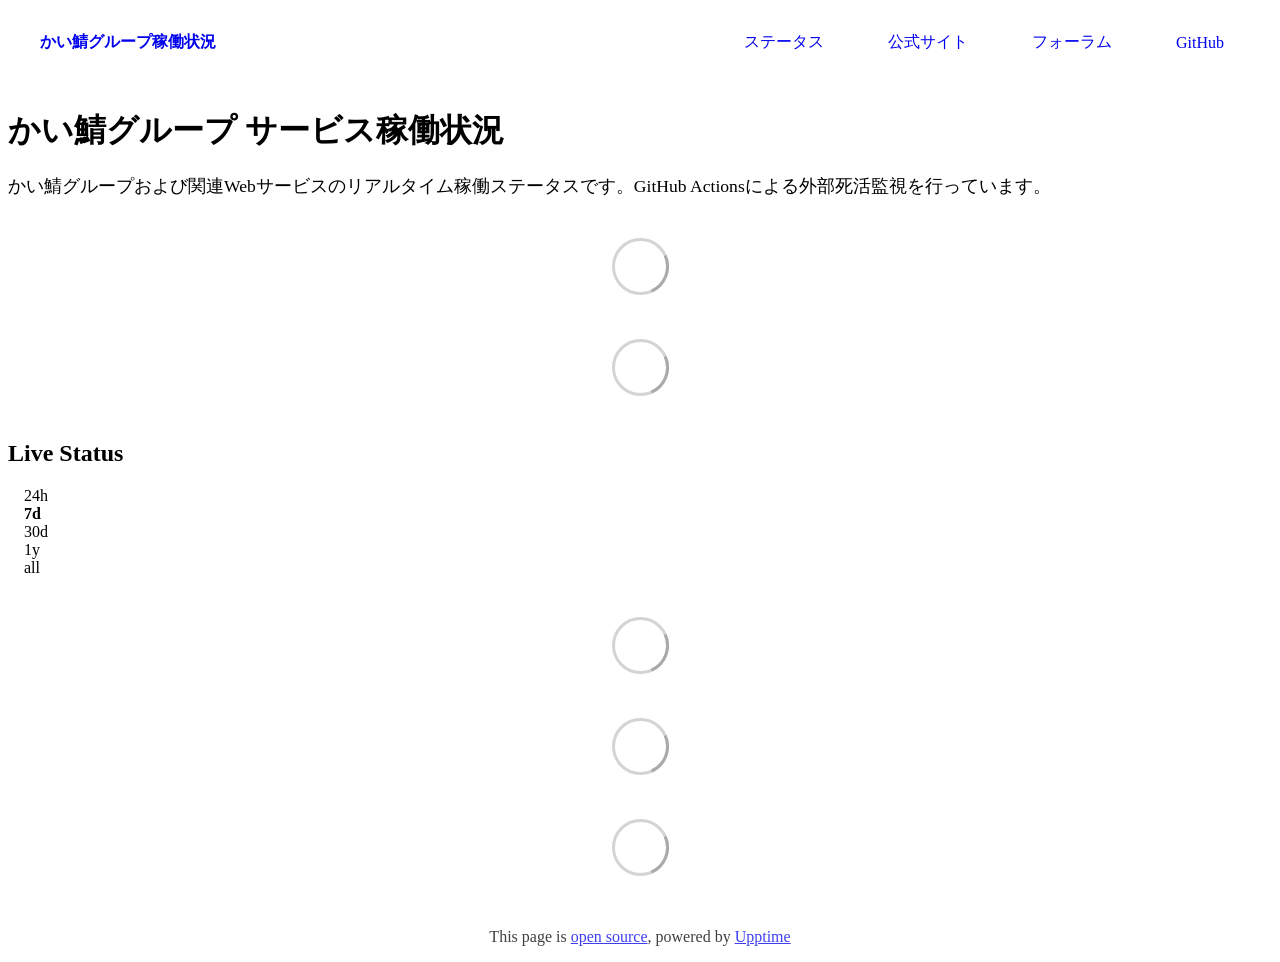
==== commit 98b17785: "deploy: 386e1d5a23f7aa028940bfc18bb0bedc1e328ced" ====
--- a/index.html
+++ b/index.html
@@ -1,12 +1,4 @@
-<!DOCTYPE html> <html lang=en> <head> <meta charset=utf-8> <meta content="width=device-width,initial-scale=1" name=viewport> <meta content=#333333 name=theme-color> <base href=/ > <link href=manifest.json rel=manifest crossorigin=use-credentials> <script>__SAPPER__={baseUrl:"",preloaded:[void 0,{}]};if('serviceWorker' in navigator)navigator.serviceWorker.register('/service-worker.js');(function(){try{eval("async function x(){}");var main="/client/client.4c612d1f.js"}catch(e){main="/client/legacy/client.3307af2a.js"};var s=document.createElement("script");try{new Function("if(0)import('')")();s.src=main;s.type="module";s.crossOrigin="use-credentials";}catch(e){s.src="/client/shimport@2.0.5.js";s.setAttribute("data-main",main);}document.head.appendChild(s);}());</script> <link href=client/client-31a52aa5.css rel=stylesheet><link href=client/createOctokit-a85f76c7.css rel=stylesheet><link href=client/index-b0b6455a.css rel=stylesheet> <title>かい鯖グループ稼働状況</title> <script>// If `prefers-color-scheme` is not supported, fall back to light mode.
-      // In this case, light.css will be downloaded with `highest` priority.
-      if (typeof window !== "undefined" && typeof document !== "undefined" && "matchMedia" in window && window.matchMedia('(prefers-color-scheme: dark)').media === 'not all') {
-        document.documentElement.style.display = 'none';
-        document.head.insertAdjacentHTML(
-          'beforeend',
-          '<link rel="stylesheet" href={`${config.path}/themes/light.css`} onload="document.documentElement.style.display = \'\'">',
-        );
-      } </script> <link href=https://status.kaisaba.net/themes/light.css rel=stylesheet media=(prefers-color-scheme:light)> <link href=https://status.kaisaba.net/themes/dark.css rel=stylesheet media=(prefers-color-scheme:dark)><link href=https://status.kaisaba.net/global.css rel=stylesheet><link href=https://raw.githubusercontent.com/upptime/upptime/master/assets/upptime-icon.svg rel=icon type=image/svg><link href=/logo-192.png rel=icon type=image/png> <link href=/client/client.4c612d1f.js rel=modulepreload as=script crossorigin=use-credentials><link href=/client/client-31a52aa5.css rel=preload as=style><link href=/client/index.61b9d0d0.js rel=modulepreload as=script crossorigin=use-credentials><link href=/client/createOctokit.6def350d.js rel=modulepreload as=script crossorigin=use-credentials><link href=/client/inject_styles.803b7e80.js rel=modulepreload as=script crossorigin=use-credentials><link href=/client/createOctokit-a85f76c7.css rel=preload as=style><link href=/client/index-b0b6455a.css rel=preload as=style></head> <body> <div id=sapper> <nav class=svelte-a08hsz><div class="svelte-a08hsz container"><div><a href=https://status.kaisaba.net class="svelte-a08hsz logo"><img alt="" class=svelte-a08hsz src=https://raw.githubusercontent.com/kaisaba-group/status/master/assets/kaisaba-group.svg> <div>かい鯖グループ稼働状況</div></a></div> <ul class=svelte-a08hsz><li><a href=/ class=svelte-a08hsz target=_self aria-current=page>ステータス</a> <li><a href=https://kaisaba.net class=svelte-a08hsz target=_self>公式サイト</a> <li><a href=https://forum.kaisaba.net class=svelte-a08hsz target=_self>フォーラム</a> <li><a href=https://github.com/kaisaba-group/status class=svelte-a08hsz target=_self>GitHub</a> </li> </ul></div> </nav> <main class=container> <header class=svelte-ngkazm><h1><strong>かい鯖グループ サービス稼働状況</strong></h1> <p class="svelte-ngkazm lead">かい鯖グループおよび関連Webサービスのリアルタイム稼働ステータスです。GitHub Actionsによる外部死活監視を行っています。</header> <section class=svelte-8lnl4f><div class="svelte-68jxue loading"><svg class=svelte-68jxue height=38 stroke=#aaa width=38 xmlns=http://www.w3.org/2000/svg><g fill=none fill-rule=evenodd><g stroke-width=2 transform="translate(1 1)"><circle cx=18 cy=18 r=18 stroke-opacity=.5></circle><path d="M36 18c0-9.94-8.06-18-18-18"><animateTransform attributeName=transform dur=1s from="0 18 18" repeatCount=indefinite to="360 18 18" type=rotate></animateTransform></path></g></g></svg></div> </section> <section class=svelte-8lnl4f><div class="svelte-68jxue loading"><svg class=svelte-68jxue height=38 stroke=#aaa width=38 xmlns=http://www.w3.org/2000/svg><g fill=none fill-rule=evenodd><g stroke-width=2 transform="translate(1 1)"><circle cx=18 cy=18 r=18 stroke-opacity=.5></circle><path d="M36 18c0-9.94-8.06-18-18-18"><animateTransform attributeName=transform dur=1s from="0 18 18" repeatCount=indefinite to="360 18 18" type=rotate></animateTransform></path></g></g></svg></div> </section> <div class="svelte-fqsq6s f changed"><h2>Live Status</h2> <form class="svelte-fqsq6s f r"><div><input class=svelte-fqsq6s id=data_day name=d type=radio value=day><label class=svelte-fqsq6s for=data_day>24h</label></div> <div><input class=svelte-fqsq6s id=data_week name=d type=radio value=week checked><label class=svelte-fqsq6s for=data_week>7d</label></div> <div><input class=svelte-fqsq6s id=data_month name=d type=radio value=month><label class=svelte-fqsq6s for=data_month>30d</label></div> <div><input class=svelte-fqsq6s id=data_year name=d type=radio value=year><label class=svelte-fqsq6s for=data_year>1y</label></div> <div><input class=svelte-fqsq6s id=data_all name=d type=radio value=all><label class=svelte-fqsq6s for=data_all>all</label></div></form></div> <section class="svelte-fqsq6s live-status"><div class="svelte-68jxue loading"><svg class=svelte-68jxue height=38 stroke=#aaa width=38 xmlns=http://www.w3.org/2000/svg><g fill=none fill-rule=evenodd><g stroke-width=2 transform="translate(1 1)"><circle cx=18 cy=18 r=18 stroke-opacity=.5></circle><path d="M36 18c0-9.94-8.06-18-18-18"><animateTransform attributeName=transform dur=1s from="0 18 18" repeatCount=indefinite to="360 18 18" type=rotate></animateTransform></path></g></g></svg></div> </section> <section><div class="svelte-68jxue loading"><svg class=svelte-68jxue height=38 stroke=#aaa width=38 xmlns=http://www.w3.org/2000/svg><g fill=none fill-rule=evenodd><g stroke-width=2 transform="translate(1 1)"><circle cx=18 cy=18 r=18 stroke-opacity=.5></circle><path d="M36 18c0-9.94-8.06-18-18-18"><animateTransform attributeName=transform dur=1s from="0 18 18" repeatCount=indefinite to="360 18 18" type=rotate></animateTransform></path></g></g></svg></div> </section> <section><div class="svelte-68jxue loading"><svg class=svelte-68jxue height=38 stroke=#aaa width=38 xmlns=http://www.w3.org/2000/svg><g fill=none fill-rule=evenodd><g stroke-width=2 transform="translate(1 1)"><circle cx=18 cy=18 r=18 stroke-opacity=.5></circle><path d="M36 18c0-9.94-8.06-18-18-18"><animateTransform attributeName=transform dur=1s from="0 18 18" repeatCount=indefinite to="360 18 18" type=rotate></animateTransform></path></g></g></svg></div></section></main> <footer class=svelte-jbr799><p>This page is <a href=https://github.com/kaisaba-group/status>open source</a>, powered by <a href=https://upptime.js.org>Upptime</a></p> </footer></div> <script> try {
+<!DOCTYPE html> <html lang=en> <head> <meta charset=utf-8> <meta content="width=device-width,initial-scale=1" name=viewport> <meta content=#333333 name=theme-color> <base href=/ > <link href=manifest.json rel=manifest crossorigin=use-credentials> <script>__SAPPER__={baseUrl:"",preloaded:[void 0,{}]};if('serviceWorker' in navigator)navigator.serviceWorker.register('/service-worker.js');(function(){try{eval("async function x(){}");var main="/client/client.74d3e9f3.js"}catch(e){main="/client/legacy/client.5974f6ed.js"};var s=document.createElement("script");try{new Function("if(0)import('')")();s.src=main;s.type="module";s.crossOrigin="use-credentials";}catch(e){s.src="/client/shimport@2.0.5.js";s.setAttribute("data-main",main);}document.head.appendChild(s);}());</script> <link href=client/client-31a52aa5.css rel=stylesheet><link href=client/createOctokit-a85f76c7.css rel=stylesheet><link href=client/index-b0b6455a.css rel=stylesheet> <title>かい鯖グループ稼働状況</title><link href=https://status.kaisaba.net/custom-theme.css rel=stylesheet><link href=https://status.kaisaba.net/global.css rel=stylesheet><link href=https://raw.githubusercontent.com/upptime/upptime/master/assets/upptime-icon.svg rel=icon type=image/svg><link href=/logo-192.png rel=icon type=image/png> <link href=/client/client.74d3e9f3.js rel=modulepreload as=script crossorigin=use-credentials><link href=/client/client-31a52aa5.css rel=preload as=style><link href=/client/index.c91ca07b.js rel=modulepreload as=script crossorigin=use-credentials><link href=/client/createOctokit.9480625c.js rel=modulepreload as=script crossorigin=use-credentials><link href=/client/inject_styles.803b7e80.js rel=modulepreload as=script crossorigin=use-credentials><link href=/client/createOctokit-a85f76c7.css rel=preload as=style><link href=/client/index-b0b6455a.css rel=preload as=style></head> <body> <div id=sapper> <nav class=svelte-a08hsz><div class="svelte-a08hsz container"><div><a href=https://status.kaisaba.net class="svelte-a08hsz logo"><img alt="" class=svelte-a08hsz src=https://raw.githubusercontent.com/kaisaba-group/status/master/assets/kaisaba-group.svg> <div>かい鯖グループ稼働状況</div></a></div> <ul class=svelte-a08hsz><li><a href=/ class=svelte-a08hsz target=_self aria-current=page>ステータス</a> <li><a href=https://kaisaba.net class=svelte-a08hsz target=_self>公式サイト</a> <li><a href=https://forum.kaisaba.net class=svelte-a08hsz target=_self>フォーラム</a> <li><a href=https://github.com/kaisaba-group/status class=svelte-a08hsz target=_self>GitHub</a> </li> </ul></div> </nav> <main class=container> <header class=svelte-ngkazm><h1><strong>かい鯖グループ サービス稼働状況</strong></h1> <p class="svelte-ngkazm lead">かい鯖グループおよび関連Webサービスのリアルタイム稼働ステータスです。GitHub Actionsによる外部死活監視を行っています。</header> <section class=svelte-8lnl4f><div class="svelte-68jxue loading"><svg class=svelte-68jxue height=38 stroke=#aaa width=38 xmlns=http://www.w3.org/2000/svg><g fill=none fill-rule=evenodd><g stroke-width=2 transform="translate(1 1)"><circle cx=18 cy=18 r=18 stroke-opacity=.5></circle><path d="M36 18c0-9.94-8.06-18-18-18"><animateTransform attributeName=transform dur=1s from="0 18 18" repeatCount=indefinite to="360 18 18" type=rotate></animateTransform></path></g></g></svg></div> </section> <section class=svelte-8lnl4f><div class="svelte-68jxue loading"><svg class=svelte-68jxue height=38 stroke=#aaa width=38 xmlns=http://www.w3.org/2000/svg><g fill=none fill-rule=evenodd><g stroke-width=2 transform="translate(1 1)"><circle cx=18 cy=18 r=18 stroke-opacity=.5></circle><path d="M36 18c0-9.94-8.06-18-18-18"><animateTransform attributeName=transform dur=1s from="0 18 18" repeatCount=indefinite to="360 18 18" type=rotate></animateTransform></path></g></g></svg></div> </section> <div class="svelte-fqsq6s f changed"><h2>Live Status</h2> <form class="svelte-fqsq6s f r"><div><input class=svelte-fqsq6s id=data_day name=d type=radio value=day><label class=svelte-fqsq6s for=data_day>24h</label></div> <div><input class=svelte-fqsq6s id=data_week name=d type=radio value=week checked><label class=svelte-fqsq6s for=data_week>7d</label></div> <div><input class=svelte-fqsq6s id=data_month name=d type=radio value=month><label class=svelte-fqsq6s for=data_month>30d</label></div> <div><input class=svelte-fqsq6s id=data_year name=d type=radio value=year><label class=svelte-fqsq6s for=data_year>1y</label></div> <div><input class=svelte-fqsq6s id=data_all name=d type=radio value=all><label class=svelte-fqsq6s for=data_all>all</label></div></form></div> <section class="svelte-fqsq6s live-status"><div class="svelte-68jxue loading"><svg class=svelte-68jxue height=38 stroke=#aaa width=38 xmlns=http://www.w3.org/2000/svg><g fill=none fill-rule=evenodd><g stroke-width=2 transform="translate(1 1)"><circle cx=18 cy=18 r=18 stroke-opacity=.5></circle><path d="M36 18c0-9.94-8.06-18-18-18"><animateTransform attributeName=transform dur=1s from="0 18 18" repeatCount=indefinite to="360 18 18" type=rotate></animateTransform></path></g></g></svg></div> </section> <section><div class="svelte-68jxue loading"><svg class=svelte-68jxue height=38 stroke=#aaa width=38 xmlns=http://www.w3.org/2000/svg><g fill=none fill-rule=evenodd><g stroke-width=2 transform="translate(1 1)"><circle cx=18 cy=18 r=18 stroke-opacity=.5></circle><path d="M36 18c0-9.94-8.06-18-18-18"><animateTransform attributeName=transform dur=1s from="0 18 18" repeatCount=indefinite to="360 18 18" type=rotate></animateTransform></path></g></g></svg></div> </section> <section><div class="svelte-68jxue loading"><svg class=svelte-68jxue height=38 stroke=#aaa width=38 xmlns=http://www.w3.org/2000/svg><g fill=none fill-rule=evenodd><g stroke-width=2 transform="translate(1 1)"><circle cx=18 cy=18 r=18 stroke-opacity=.5></circle><path d="M36 18c0-9.94-8.06-18-18-18"><animateTransform attributeName=transform dur=1s from="0 18 18" repeatCount=indefinite to="360 18 18" type=rotate></animateTransform></path></g></g></svg></div></section></main> <footer class=svelte-jbr799><p>This page is <a href=https://github.com/kaisaba-group/status>open source</a>, powered by <a href=https://upptime.js.org>Upptime</a></p> </footer></div> <script> try {
         if (typeof window !== "undefined" && window.navigator && navigator.serviceWorker) {
           navigator.serviceWorker.getRegistrations().then(function (registrations) {
             for (let registration of registrations) {
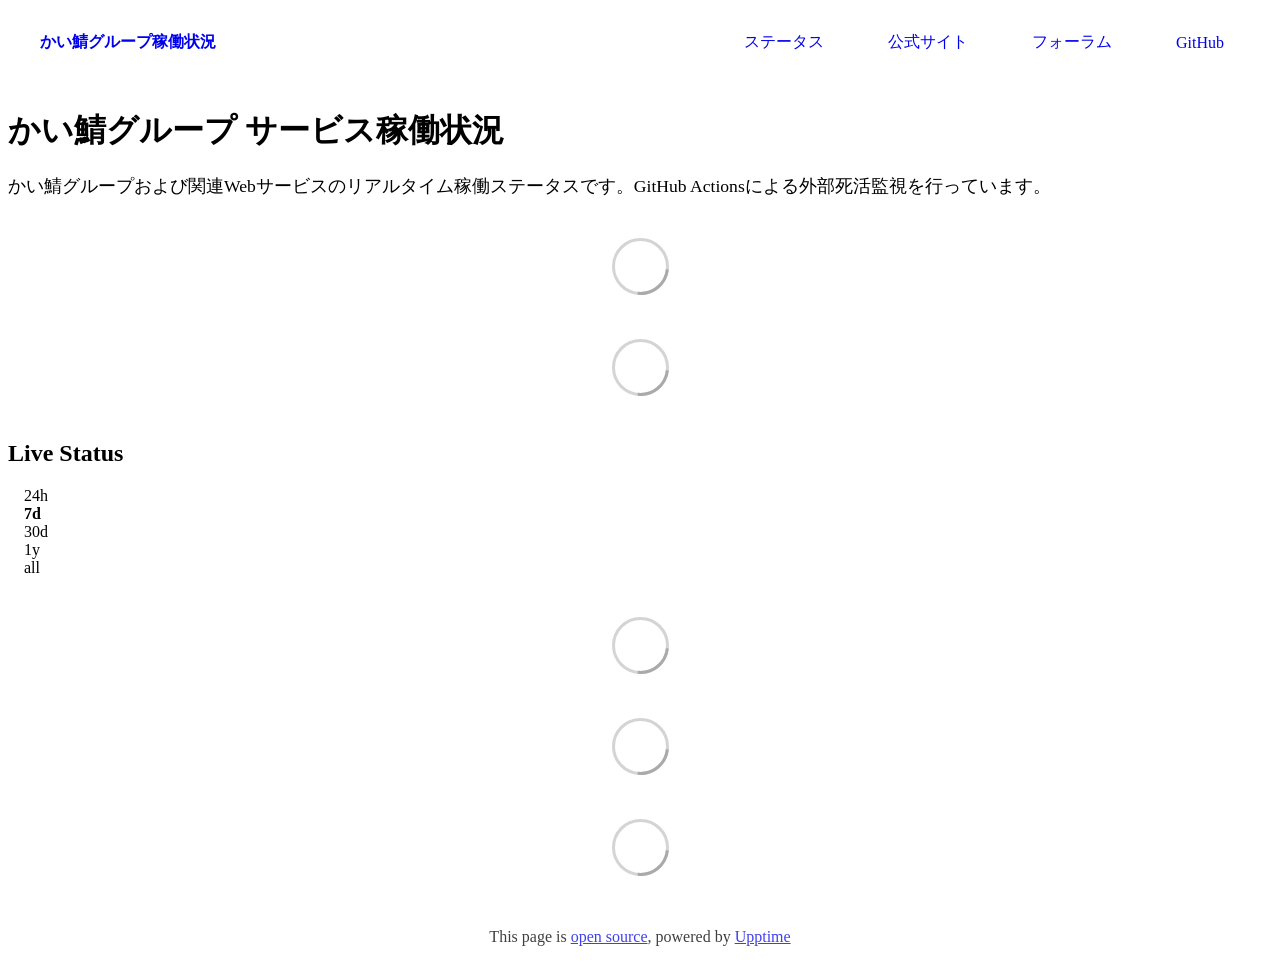
==== commit 25d97193: "deploy: 91d493ed7595596f3ebb72b7fe2ef396828257bf" ====
--- a/index.html
+++ b/index.html
@@ -1,4 +1,4 @@
-<!DOCTYPE html> <html lang=en> <head> <meta charset=utf-8> <meta content="width=device-width,initial-scale=1" name=viewport> <meta content=#333333 name=theme-color> <base href=/ > <link href=manifest.json rel=manifest crossorigin=use-credentials> <script>__SAPPER__={baseUrl:"",preloaded:[void 0,{}]};if('serviceWorker' in navigator)navigator.serviceWorker.register('/service-worker.js');(function(){try{eval("async function x(){}");var main="/client/client.74d3e9f3.js"}catch(e){main="/client/legacy/client.5974f6ed.js"};var s=document.createElement("script");try{new Function("if(0)import('')")();s.src=main;s.type="module";s.crossOrigin="use-credentials";}catch(e){s.src="/client/shimport@2.0.5.js";s.setAttribute("data-main",main);}document.head.appendChild(s);}());</script> <link href=client/client-31a52aa5.css rel=stylesheet><link href=client/createOctokit-a85f76c7.css rel=stylesheet><link href=client/index-b0b6455a.css rel=stylesheet> <title>かい鯖グループ稼働状況</title><link href=https://status.kaisaba.net/custom-theme.css rel=stylesheet><link href=https://status.kaisaba.net/global.css rel=stylesheet><link href=https://raw.githubusercontent.com/upptime/upptime/master/assets/upptime-icon.svg rel=icon type=image/svg><link href=/logo-192.png rel=icon type=image/png> <link href=/client/client.74d3e9f3.js rel=modulepreload as=script crossorigin=use-credentials><link href=/client/client-31a52aa5.css rel=preload as=style><link href=/client/index.c91ca07b.js rel=modulepreload as=script crossorigin=use-credentials><link href=/client/createOctokit.9480625c.js rel=modulepreload as=script crossorigin=use-credentials><link href=/client/inject_styles.803b7e80.js rel=modulepreload as=script crossorigin=use-credentials><link href=/client/createOctokit-a85f76c7.css rel=preload as=style><link href=/client/index-b0b6455a.css rel=preload as=style></head> <body> <div id=sapper> <nav class=svelte-a08hsz><div class="svelte-a08hsz container"><div><a href=https://status.kaisaba.net class="svelte-a08hsz logo"><img alt="" class=svelte-a08hsz src=https://raw.githubusercontent.com/kaisaba-group/status/master/assets/kaisaba-group.svg> <div>かい鯖グループ稼働状況</div></a></div> <ul class=svelte-a08hsz><li><a href=/ class=svelte-a08hsz target=_self aria-current=page>ステータス</a> <li><a href=https://kaisaba.net class=svelte-a08hsz target=_self>公式サイト</a> <li><a href=https://forum.kaisaba.net class=svelte-a08hsz target=_self>フォーラム</a> <li><a href=https://github.com/kaisaba-group/status class=svelte-a08hsz target=_self>GitHub</a> </li> </ul></div> </nav> <main class=container> <header class=svelte-ngkazm><h1><strong>かい鯖グループ サービス稼働状況</strong></h1> <p class="svelte-ngkazm lead">かい鯖グループおよび関連Webサービスのリアルタイム稼働ステータスです。GitHub Actionsによる外部死活監視を行っています。</header> <section class=svelte-8lnl4f><div class="svelte-68jxue loading"><svg class=svelte-68jxue height=38 stroke=#aaa width=38 xmlns=http://www.w3.org/2000/svg><g fill=none fill-rule=evenodd><g stroke-width=2 transform="translate(1 1)"><circle cx=18 cy=18 r=18 stroke-opacity=.5></circle><path d="M36 18c0-9.94-8.06-18-18-18"><animateTransform attributeName=transform dur=1s from="0 18 18" repeatCount=indefinite to="360 18 18" type=rotate></animateTransform></path></g></g></svg></div> </section> <section class=svelte-8lnl4f><div class="svelte-68jxue loading"><svg class=svelte-68jxue height=38 stroke=#aaa width=38 xmlns=http://www.w3.org/2000/svg><g fill=none fill-rule=evenodd><g stroke-width=2 transform="translate(1 1)"><circle cx=18 cy=18 r=18 stroke-opacity=.5></circle><path d="M36 18c0-9.94-8.06-18-18-18"><animateTransform attributeName=transform dur=1s from="0 18 18" repeatCount=indefinite to="360 18 18" type=rotate></animateTransform></path></g></g></svg></div> </section> <div class="svelte-fqsq6s f changed"><h2>Live Status</h2> <form class="svelte-fqsq6s f r"><div><input class=svelte-fqsq6s id=data_day name=d type=radio value=day><label class=svelte-fqsq6s for=data_day>24h</label></div> <div><input class=svelte-fqsq6s id=data_week name=d type=radio value=week checked><label class=svelte-fqsq6s for=data_week>7d</label></div> <div><input class=svelte-fqsq6s id=data_month name=d type=radio value=month><label class=svelte-fqsq6s for=data_month>30d</label></div> <div><input class=svelte-fqsq6s id=data_year name=d type=radio value=year><label class=svelte-fqsq6s for=data_year>1y</label></div> <div><input class=svelte-fqsq6s id=data_all name=d type=radio value=all><label class=svelte-fqsq6s for=data_all>all</label></div></form></div> <section class="svelte-fqsq6s live-status"><div class="svelte-68jxue loading"><svg class=svelte-68jxue height=38 stroke=#aaa width=38 xmlns=http://www.w3.org/2000/svg><g fill=none fill-rule=evenodd><g stroke-width=2 transform="translate(1 1)"><circle cx=18 cy=18 r=18 stroke-opacity=.5></circle><path d="M36 18c0-9.94-8.06-18-18-18"><animateTransform attributeName=transform dur=1s from="0 18 18" repeatCount=indefinite to="360 18 18" type=rotate></animateTransform></path></g></g></svg></div> </section> <section><div class="svelte-68jxue loading"><svg class=svelte-68jxue height=38 stroke=#aaa width=38 xmlns=http://www.w3.org/2000/svg><g fill=none fill-rule=evenodd><g stroke-width=2 transform="translate(1 1)"><circle cx=18 cy=18 r=18 stroke-opacity=.5></circle><path d="M36 18c0-9.94-8.06-18-18-18"><animateTransform attributeName=transform dur=1s from="0 18 18" repeatCount=indefinite to="360 18 18" type=rotate></animateTransform></path></g></g></svg></div> </section> <section><div class="svelte-68jxue loading"><svg class=svelte-68jxue height=38 stroke=#aaa width=38 xmlns=http://www.w3.org/2000/svg><g fill=none fill-rule=evenodd><g stroke-width=2 transform="translate(1 1)"><circle cx=18 cy=18 r=18 stroke-opacity=.5></circle><path d="M36 18c0-9.94-8.06-18-18-18"><animateTransform attributeName=transform dur=1s from="0 18 18" repeatCount=indefinite to="360 18 18" type=rotate></animateTransform></path></g></g></svg></div></section></main> <footer class=svelte-jbr799><p>This page is <a href=https://github.com/kaisaba-group/status>open source</a>, powered by <a href=https://upptime.js.org>Upptime</a></p> </footer></div> <script> try {
+<!DOCTYPE html> <html lang=en> <head> <meta charset=utf-8> <meta content="width=device-width,initial-scale=1" name=viewport> <meta content=#333333 name=theme-color> <base href=/ > <link href=manifest.json rel=manifest crossorigin=use-credentials> <script>__SAPPER__={baseUrl:"",preloaded:[void 0,{}]};if('serviceWorker' in navigator)navigator.serviceWorker.register('/service-worker.js');(function(){try{eval("async function x(){}");var main="/client/client.c66c3b1b.js"}catch(e){main="/client/legacy/client.a76091a5.js"};var s=document.createElement("script");try{new Function("if(0)import('')")();s.src=main;s.type="module";s.crossOrigin="use-credentials";}catch(e){s.src="/client/shimport@2.0.5.js";s.setAttribute("data-main",main);}document.head.appendChild(s);}());</script> <link href=client/client-31a52aa5.css rel=stylesheet><link href=client/createOctokit-a85f76c7.css rel=stylesheet><link href=client/index-b0b6455a.css rel=stylesheet> <title>かい鯖グループ稼働状況</title><link href=https://status.kaisaba.net/custom-theme.css rel=stylesheet><link href=https://status.kaisaba.net/global.css rel=stylesheet><link href=https://raw.githubusercontent.com/upptime/upptime/master/assets/upptime-icon.svg rel=icon type=image/svg><link href=/logo-192.png rel=icon type=image/png> <link href=/client/client.c66c3b1b.js rel=modulepreload as=script crossorigin=use-credentials><link href=/client/client-31a52aa5.css rel=preload as=style><link href=/client/index.d4a33ce4.js rel=modulepreload as=script crossorigin=use-credentials><link href=/client/createOctokit.1cc28730.js rel=modulepreload as=script crossorigin=use-credentials><link href=/client/inject_styles.803b7e80.js rel=modulepreload as=script crossorigin=use-credentials><link href=/client/createOctokit-a85f76c7.css rel=preload as=style><link href=/client/index-b0b6455a.css rel=preload as=style></head> <body> <div id=sapper> <nav class=svelte-a08hsz><div class="svelte-a08hsz container"><div><a href=https://status.kaisaba.net class="svelte-a08hsz logo"><img alt="" class=svelte-a08hsz src=https://raw.githubusercontent.com/kaisaba-group/status/master/assets/kaisaba-group.svg> <div>かい鯖グループ稼働状況</div></a></div> <ul class=svelte-a08hsz><li><a href=/ class=svelte-a08hsz target=_self aria-current=page>ステータス</a> <li><a href=https://kaisaba.net class=svelte-a08hsz target=_self>公式サイト</a> <li><a href=https://forum.kaisaba.net class=svelte-a08hsz target=_self>フォーラム</a> <li><a href=https://github.com/kaisaba-group/status class=svelte-a08hsz target=_self>GitHub</a> </li> </ul></div> </nav> <main class=container> <header class=svelte-ngkazm><h1><strong>かい鯖グループ サービス稼働状況</strong></h1> <p class="svelte-ngkazm lead">かい鯖グループおよび関連Webサービスのリアルタイム稼働ステータスです。GitHub Actionsによる外部死活監視を行っています。</header> <section class=svelte-8lnl4f><div class="svelte-68jxue loading"><svg class=svelte-68jxue height=38 stroke=#aaa width=38 xmlns=http://www.w3.org/2000/svg><g fill=none fill-rule=evenodd><g stroke-width=2 transform="translate(1 1)"><circle cx=18 cy=18 r=18 stroke-opacity=.5></circle><path d="M36 18c0-9.94-8.06-18-18-18"><animateTransform attributeName=transform dur=1s from="0 18 18" repeatCount=indefinite to="360 18 18" type=rotate></animateTransform></path></g></g></svg></div> </section> <section class=svelte-8lnl4f><div class="svelte-68jxue loading"><svg class=svelte-68jxue height=38 stroke=#aaa width=38 xmlns=http://www.w3.org/2000/svg><g fill=none fill-rule=evenodd><g stroke-width=2 transform="translate(1 1)"><circle cx=18 cy=18 r=18 stroke-opacity=.5></circle><path d="M36 18c0-9.94-8.06-18-18-18"><animateTransform attributeName=transform dur=1s from="0 18 18" repeatCount=indefinite to="360 18 18" type=rotate></animateTransform></path></g></g></svg></div> </section> <div class="svelte-fqsq6s f changed"><h2>Live Status</h2> <form class="svelte-fqsq6s f r"><div><input class=svelte-fqsq6s id=data_day name=d type=radio value=day><label class=svelte-fqsq6s for=data_day>24h</label></div> <div><input class=svelte-fqsq6s id=data_week name=d type=radio value=week checked><label class=svelte-fqsq6s for=data_week>7d</label></div> <div><input class=svelte-fqsq6s id=data_month name=d type=radio value=month><label class=svelte-fqsq6s for=data_month>30d</label></div> <div><input class=svelte-fqsq6s id=data_year name=d type=radio value=year><label class=svelte-fqsq6s for=data_year>1y</label></div> <div><input class=svelte-fqsq6s id=data_all name=d type=radio value=all><label class=svelte-fqsq6s for=data_all>all</label></div></form></div> <section class="svelte-fqsq6s live-status"><div class="svelte-68jxue loading"><svg class=svelte-68jxue height=38 stroke=#aaa width=38 xmlns=http://www.w3.org/2000/svg><g fill=none fill-rule=evenodd><g stroke-width=2 transform="translate(1 1)"><circle cx=18 cy=18 r=18 stroke-opacity=.5></circle><path d="M36 18c0-9.94-8.06-18-18-18"><animateTransform attributeName=transform dur=1s from="0 18 18" repeatCount=indefinite to="360 18 18" type=rotate></animateTransform></path></g></g></svg></div> </section> <section><div class="svelte-68jxue loading"><svg class=svelte-68jxue height=38 stroke=#aaa width=38 xmlns=http://www.w3.org/2000/svg><g fill=none fill-rule=evenodd><g stroke-width=2 transform="translate(1 1)"><circle cx=18 cy=18 r=18 stroke-opacity=.5></circle><path d="M36 18c0-9.94-8.06-18-18-18"><animateTransform attributeName=transform dur=1s from="0 18 18" repeatCount=indefinite to="360 18 18" type=rotate></animateTransform></path></g></g></svg></div> </section> <section><div class="svelte-68jxue loading"><svg class=svelte-68jxue height=38 stroke=#aaa width=38 xmlns=http://www.w3.org/2000/svg><g fill=none fill-rule=evenodd><g stroke-width=2 transform="translate(1 1)"><circle cx=18 cy=18 r=18 stroke-opacity=.5></circle><path d="M36 18c0-9.94-8.06-18-18-18"><animateTransform attributeName=transform dur=1s from="0 18 18" repeatCount=indefinite to="360 18 18" type=rotate></animateTransform></path></g></g></svg></div></section></main> <footer class=svelte-jbr799><p>This page is <a href=https://github.com/kaisaba-group/status>open source</a>, powered by <a href=https://upptime.js.org>Upptime</a></p> </footer></div> <script> try {
         if (typeof window !== "undefined" && window.navigator && navigator.serviceWorker) {
           navigator.serviceWorker.getRegistrations().then(function (registrations) {
             for (let registration of registrations) {
